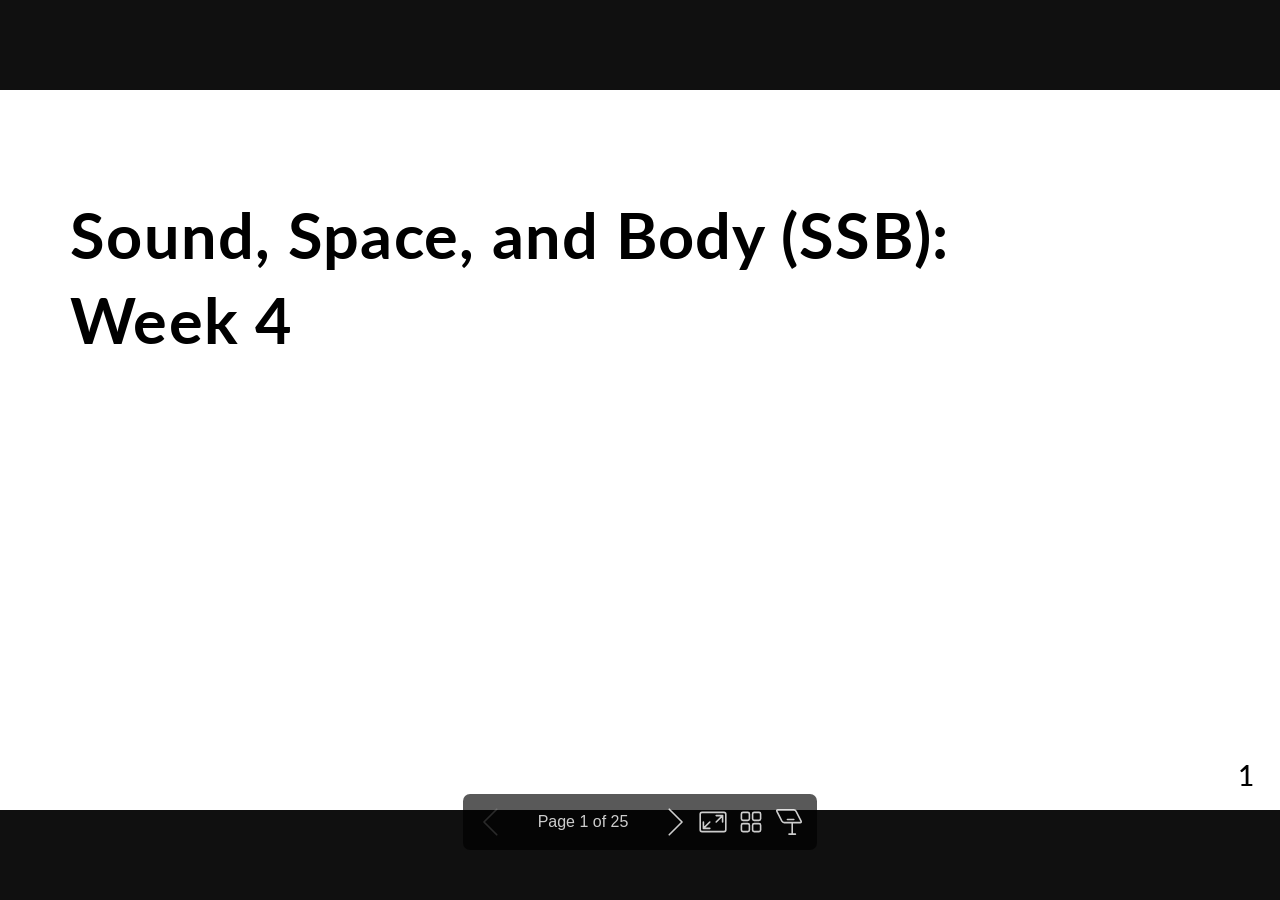
==== slides/wk04/index.html @ bb72a38f "Week04" ====
<!DOCTYPE html><html lang="en-US"><head><title>Sound, Space, and Body (SSB): &lt;br&gt;Week 4</title><meta property="og:title" content="Sound, Space, and Body (SSB): &lt;br&gt;Week 4"><meta charset="UTF-8"><meta name="viewport" content="width=device-width,height=device-height,initial-scale=1.0"><meta name="apple-mobile-web-app-capable" content="yes"><meta http-equiv="X-UA-Compatible" content="ie=edge"><meta property="og:type" content="website"><meta name="twitter:card" content="summary"><style>@media screen{body[data-bespoke-view=""] .bespoke-marp-parent>.bespoke-marp-osc>button,body[data-bespoke-view=next] .bespoke-marp-parent>.bespoke-marp-osc>button,body[data-bespoke-view=overview] button.bespoke-marp-overview-close,body[data-bespoke-view=presenter] .bespoke-marp-presenter-container .bespoke-marp-presenter-info-container .bespoke-marp-presenter-info-page-area .bespoke-marp-presenter-info-page,body[data-bespoke-view=presenter] .bespoke-marp-presenter-container .bespoke-marp-presenter-info-container button,body[data-bespoke-view=presenter] .bespoke-marp-presenter-container .bespoke-marp-presenter-note-container button{appearance:none;background-color:initial;border:0;color:inherit;cursor:pointer;font-size:inherit;opacity:.8;outline:none;padding:0;transition:opacity .2s linear;-webkit-tap-highlight-color:transparent}body[data-bespoke-view=""] .bespoke-marp-parent>.bespoke-marp-osc>button:disabled,body[data-bespoke-view=next] .bespoke-marp-parent>.bespoke-marp-osc>button:disabled,body[data-bespoke-view=overview] button.bespoke-marp-overview-close:disabled,body[data-bespoke-view=presenter] .bespoke-marp-presenter-container .bespoke-marp-presenter-info-container .bespoke-marp-presenter-info-page-area .bespoke-marp-presenter-info-page:disabled,body[data-bespoke-view=presenter] .bespoke-marp-presenter-container .bespoke-marp-presenter-info-container button:disabled,body[data-bespoke-view=presenter] .bespoke-marp-presenter-container .bespoke-marp-presenter-note-container button:disabled{cursor:not-allowed;opacity:.15!important}body[data-bespoke-view=""] .bespoke-marp-parent>.bespoke-marp-osc>button:hover,body[data-bespoke-view=next] .bespoke-marp-parent>.bespoke-marp-osc>button:hover,body[data-bespoke-view=overview] button.bespoke-marp-overview-close:hover,body[data-bespoke-view=presenter] .bespoke-marp-presenter-container .bespoke-marp-presenter-info-container .bespoke-marp-presenter-info-page-area .bespoke-marp-presenter-info-page:hover,body[data-bespoke-view=presenter] .bespoke-marp-presenter-container .bespoke-marp-presenter-info-container button:hover,body[data-bespoke-view=presenter] .bespoke-marp-presenter-container .bespoke-marp-presenter-note-container button:hover{opacity:1}body[data-bespoke-view=""] .bespoke-marp-parent>.bespoke-marp-osc>button:hover:active,body[data-bespoke-view=next] .bespoke-marp-parent>.bespoke-marp-osc>button:hover:active,body[data-bespoke-view=overview] button.bespoke-marp-overview-close:hover:active,body[data-bespoke-view=presenter] .bespoke-marp-presenter-container .bespoke-marp-presenter-info-container .bespoke-marp-presenter-info-page-area .bespoke-marp-presenter-info-page:hover:active,body[data-bespoke-view=presenter] .bespoke-marp-presenter-container .bespoke-marp-presenter-info-container button:hover:active,body[data-bespoke-view=presenter] .bespoke-marp-presenter-container .bespoke-marp-presenter-note-container button:hover:active{opacity:.6}body[data-bespoke-view=""] .bespoke-marp-parent>.bespoke-marp-osc>button:hover:not(:disabled),body[data-bespoke-view=next] .bespoke-marp-parent>.bespoke-marp-osc>button:hover:not(:disabled),body[data-bespoke-view=overview] button.bespoke-marp-overview-close:hover:not(:disabled),body[data-bespoke-view=presenter] .bespoke-marp-presenter-container .bespoke-marp-presenter-info-container .bespoke-marp-presenter-info-page-area .bespoke-marp-presenter-info-page:hover:not(:disabled),body[data-bespoke-view=presenter] .bespoke-marp-presenter-container .bespoke-marp-presenter-info-container button:hover:not(:disabled),body[data-bespoke-view=presenter] .bespoke-marp-presenter-container .bespoke-marp-presenter-note-container button:hover:not(:disabled){transition:none}body[data-bespoke-view=""] .bespoke-marp-parent>.bespoke-marp-osc>button[data-bespoke-marp-osc=prev],body[data-bespoke-view=next] .bespoke-marp-parent>.bespoke-marp-osc>button[data-bespoke-marp-osc=prev],body[data-bespoke-view=presenter] .bespoke-marp-presenter-container .bespoke-marp-presenter-info-container button.bespoke-marp-presenter-info-page-prev{background:#0000 url("[data-uri]") no-repeat 50%;background-size:contain;overflow:hidden;text-indent:100%;white-space:nowrap}body[data-bespoke-view=""] .bespoke-marp-parent>.bespoke-marp-osc>button[data-bespoke-marp-osc=next],body[data-bespoke-view=next] .bespoke-marp-parent>.bespoke-marp-osc>button[data-bespoke-marp-osc=next],body[data-bespoke-view=presenter] .bespoke-marp-presenter-container .bespoke-marp-presenter-info-container button.bespoke-marp-presenter-info-page-next{background:#0000 url("[data-uri]") no-repeat 50%;background-size:contain;overflow:hidden;text-indent:100%;white-space:nowrap}:is(body[data-bespoke-view=""],body[data-bespoke-view=next]) .bespoke-marp-parent>.bespoke-marp-osc>button[data-bespoke-marp-osc=fullscreen]{background:#0000 url("[data-uri]") no-repeat 50%;background-size:contain;overflow:hidden;text-indent:100%;white-space:nowrap}:is(body[data-bespoke-view=""],body[data-bespoke-view=next]) .bespoke-marp-parent>.bespoke-marp-osc>button.exit[data-bespoke-marp-osc=fullscreen]{background-image:url("[data-uri]")}:is(body[data-bespoke-view=""],body[data-bespoke-view=next]) .bespoke-marp-parent>.bespoke-marp-osc>button[data-bespoke-marp-osc=presenter]{background:#0000 url("[data-uri]") no-repeat 50%;background-size:contain;overflow:hidden;text-indent:100%;white-space:nowrap}body[data-bespoke-view=overview] button.bespoke-marp-overview-close,body[data-bespoke-view=presenter] .bespoke-marp-presenter-container .bespoke-marp-presenter-note-container button.bespoke-marp-presenter-note-bigger{background:#0000 url("[data-uri]") no-repeat 50%;background-size:contain;overflow:hidden;text-indent:100%;white-space:nowrap}body[data-bespoke-view=presenter] .bespoke-marp-presenter-container .bespoke-marp-presenter-note-container button.bespoke-marp-presenter-note-smaller{background:#0000 url("[data-uri]") no-repeat 50%;background-size:contain;overflow:hidden;text-indent:100%;white-space:nowrap}:is(body[data-bespoke-view=""],body[data-bespoke-view=next]) .bespoke-marp-parent>.bespoke-marp-osc>button[data-bespoke-marp-osc=overview]{background:#0000 url("[data-uri]") no-repeat 50%;background-size:contain;overflow:hidden;text-indent:100%;white-space:nowrap}}@keyframes __bespoke_marp_transition_reduced_outgoing__{0%{opacity:1}to{opacity:0}}@keyframes __bespoke_marp_transition_reduced_incoming__{0%{mix-blend-mode:plus-lighter;opacity:0}to{mix-blend-mode:plus-lighter;opacity:1}}.bespoke-marp-note,.bespoke-marp-osc,.bespoke-progress-parent{display:none;transition:none}@media screen{::view-transition-group(*){animation-duration:var(--marp-bespoke-transition-animation-duration,.5s);animation-timing-function:ease}::view-transition-new(*),::view-transition-old(*){animation-delay:0s;animation-direction:var(--marp-bespoke-transition-animation-direction,normal);animation-duration:var(--marp-bespoke-transition-animation-duration,.5s);animation-fill-mode:both;animation-name:var(--marp-bespoke-transition-animation-name,var(--marp-bespoke-transition-animation-name-fallback,__bespoke_marp_transition_no_animation__));mix-blend-mode:normal}::view-transition-old(*){--marp-bespoke-transition-animation-name-fallback:__bespoke_marp_transition_reduced_outgoing__;animation-timing-function:ease}::view-transition-new(*){--marp-bespoke-transition-animation-name-fallback:__bespoke_marp_transition_reduced_incoming__;animation-timing-function:ease}::view-transition-new(root),::view-transition-old(root){animation-timing-function:linear}::view-transition-new(__bespoke_marp_transition_osc__),::view-transition-old(__bespoke_marp_transition_osc__){animation-duration:0s!important;animation-name:__bespoke_marp_transition_osc__!important}::view-transition-new(__bespoke_marp_transition_osc__){opacity:0!important}.bespoke-marp-transition-warming-up::view-transition-group(*),.bespoke-marp-transition-warming-up::view-transition-new(*),.bespoke-marp-transition-warming-up::view-transition-old(*){animation-play-state:paused!important}body,html{height:100%;margin:0}body{background:#000;overflow:hidden}svg.bespoke-marp-slide{content-visibility:hidden;interactivity:inert;opacity:0;pointer-events:none;z-index:-1}svg.bespoke-marp-slide:not(.bespoke-marp-active) *{view-transition-name:none!important}svg.bespoke-marp-slide.bespoke-marp-active{content-visibility:visible;interactivity:auto;opacity:1;pointer-events:auto;z-index:0}svg.bespoke-marp-slide.bespoke-marp-active.bespoke-marp-active-ready *{animation-name:__bespoke_marp__!important}@supports not (content-visibility:hidden){svg.bespoke-marp-slide[data-bespoke-marp-load=hideable]{display:none}svg.bespoke-marp-slide[data-bespoke-marp-load=hideable].bespoke-marp-active{display:block}}}@media screen and (prefers-reduced-motion:reduce){svg.bespoke-marp-slide *{view-transition-name:none!important}}@media screen{[data-bespoke-marp-fragment=inactive]{visibility:hidden}:is(body[data-bespoke-view=""],body[data-bespoke-view=next]) .bespoke-marp-parent{inset:0;position:absolute}:is(body[data-bespoke-view=""],body[data-bespoke-view=next]) .bespoke-marp-parent>.bespoke-marp-osc{background:#000000a6;border-radius:7px;bottom:50px;color:#fff;contain:paint;display:block;font-family:Helvetica,Arial,sans-serif;font-size:16px;left:50%;line-height:0;opacity:1;padding:12px;position:absolute;touch-action:manipulation;transform:translateX(-50%);transition:opacity .2s linear;-webkit-user-select:none;user-select:none;view-transition-name:__bespoke_marp_transition_osc__;white-space:nowrap;will-change:transform;z-index:1}:is(body[data-bespoke-view=""],body[data-bespoke-view=next]) .bespoke-marp-parent>.bespoke-marp-osc>:where(*){margin-left:6px}:is(body[data-bespoke-view=""],body[data-bespoke-view=next]) .bespoke-marp-parent>.bespoke-marp-osc>:where(*):where(:first-child){margin-left:0}:is(body[data-bespoke-view=""],body[data-bespoke-view=next]) .bespoke-marp-parent>.bespoke-marp-osc>span{opacity:.8}:is(body[data-bespoke-view=""],body[data-bespoke-view=next]) .bespoke-marp-parent>.bespoke-marp-osc>span[data-bespoke-marp-osc=page]{display:inline-block;min-width:140px;text-align:center}:is(body[data-bespoke-view=""],body[data-bespoke-view=next]) .bespoke-marp-parent>.bespoke-marp-osc>button[data-bespoke-marp-osc=fullscreen],:is(body[data-bespoke-view=""],body[data-bespoke-view=next]) .bespoke-marp-parent>.bespoke-marp-osc>button[data-bespoke-marp-osc=next],:is(body[data-bespoke-view=""],body[data-bespoke-view=next]) .bespoke-marp-parent>.bespoke-marp-osc>button[data-bespoke-marp-osc=overview],:is(body[data-bespoke-view=""],body[data-bespoke-view=next]) .bespoke-marp-parent>.bespoke-marp-osc>button[data-bespoke-marp-osc=presenter],:is(body[data-bespoke-view=""],body[data-bespoke-view=next]) .bespoke-marp-parent>.bespoke-marp-osc>button[data-bespoke-marp-osc=prev]{height:32px;line-height:32px;width:32px}:is(body[data-bespoke-view=""],body[data-bespoke-view=next]) .bespoke-marp-parent.bespoke-marp-inactive{cursor:none}:is(body[data-bespoke-view=""],body[data-bespoke-view=next]) .bespoke-marp-parent.bespoke-marp-inactive>.bespoke-marp-osc{opacity:0;pointer-events:none}:is(body[data-bespoke-view=""],body[data-bespoke-view=next]) svg.bespoke-marp-slide{height:100%;left:0;position:absolute;top:0;width:100%}body[data-bespoke-view=""] .bespoke-progress-parent{background:#222;display:flex;height:5px;width:100%}body[data-bespoke-view=""] .bespoke-progress-parent+:where(.bespoke-marp-parent){top:5px}body[data-bespoke-view=""] .bespoke-progress-parent .bespoke-progress-bar{background:#0288d1;flex:0 0 0;transition:flex-basis .2s cubic-bezier(0,1,1,1)}body[data-bespoke-view=next]{background:#0000}body[data-bespoke-view=presenter]{background:#161616}body[data-bespoke-view=presenter] .bespoke-marp-presenter-container{display:grid;font-family:Helvetica,Arial,sans-serif;grid-template:"current dragbar next" minmax(140px,1fr) "current dragbar note" 2fr "info    dragbar note" 3em;grid-template-columns:minmax(3px,var(--bespoke-marp-presenter-split-ratio,66%)) 0 minmax(3px,1fr);height:100%;left:0;position:absolute;top:0;width:100%}body[data-bespoke-view=presenter] .bespoke-marp-presenter-container :where(.bespoke-marp-parent){grid-area:current;overflow:hidden;position:relative}body[data-bespoke-view=presenter] .bespoke-marp-presenter-container :where(.bespoke-marp-parent) :where(svg.bespoke-marp-slide){height:calc(100% - 40px);left:20px;pointer-events:none;position:absolute;top:20px;-webkit-user-select:none;user-select:none;width:calc(100% - 40px)}body[data-bespoke-view=presenter] .bespoke-marp-presenter-container :where(.bespoke-marp-parent) :where(svg.bespoke-marp-slide).bespoke-marp-active{filter:drop-shadow(0 3px 10px rgba(0,0,0,.5))}body[data-bespoke-view=presenter] .bespoke-marp-presenter-container .bespoke-marp-presenter-dragbar-container{background:#0288d1;cursor:col-resize;grid-area:dragbar;margin-left:-3px;opacity:0;position:relative;transition:opacity .4s linear .1s;width:6px;z-index:10}body[data-bespoke-view=presenter] .bespoke-marp-presenter-container .bespoke-marp-presenter-dragbar-container:hover{opacity:1}body[data-bespoke-view=presenter] .bespoke-marp-presenter-container .bespoke-marp-presenter-dragbar-container.active{opacity:1;transition-delay:0s}body[data-bespoke-view=presenter] .bespoke-marp-presenter-container .bespoke-marp-presenter-next-container{background:#222;cursor:pointer;display:none;grid-area:next;overflow:hidden;position:relative}body[data-bespoke-view=presenter] .bespoke-marp-presenter-container .bespoke-marp-presenter-next-container.active{display:block}body[data-bespoke-view=presenter] .bespoke-marp-presenter-container .bespoke-marp-presenter-next-container iframe.bespoke-marp-presenter-next{background:#0000;border:0;display:block;filter:drop-shadow(0 3px 10px rgba(0,0,0,.5));height:calc(100% - 40px);left:20px;pointer-events:none;position:absolute;interactivity:inert;top:20px;-webkit-user-select:none;user-select:none;width:calc(100% - 40px)}body[data-bespoke-view=presenter] .bespoke-marp-presenter-container .bespoke-marp-presenter-note-container{background:#222;color:#eee;grid-area:note;position:relative;z-index:1}body[data-bespoke-view=presenter] .bespoke-marp-presenter-container .bespoke-marp-presenter-note-container button{height:1.5em;line-height:1.5em;width:1.5em}body[data-bespoke-view=presenter] .bespoke-marp-presenter-container .bespoke-marp-presenter-note-container .bespoke-marp-presenter-note-wrapper{display:block;inset:0;position:absolute}body[data-bespoke-view=presenter] .bespoke-marp-presenter-container .bespoke-marp-presenter-note-container .bespoke-marp-presenter-note-buttons{background:#000000a6;border-radius:4px;bottom:0;display:flex;gap:4px;margin:12px;opacity:0;padding:6px;pointer-events:none;position:absolute;right:0;transition:opacity .2s linear}body[data-bespoke-view=presenter] .bespoke-marp-presenter-container .bespoke-marp-presenter-note-container .bespoke-marp-presenter-note-buttons:focus-within,body[data-bespoke-view=presenter] .bespoke-marp-presenter-container .bespoke-marp-presenter-note-container .bespoke-marp-presenter-note-wrapper:focus-within+.bespoke-marp-presenter-note-buttons,body[data-bespoke-view=presenter] .bespoke-marp-presenter-container .bespoke-marp-presenter-note-container:hover .bespoke-marp-presenter-note-buttons{opacity:1;pointer-events:auto}body[data-bespoke-view=presenter] .bespoke-marp-presenter-container .bespoke-marp-presenter-note-container .bespoke-marp-note{box-sizing:border-box;font-size:calc(1.1em*var(--bespoke-marp-note-font-scale, 1));height:calc(100% - 40px);margin:20px;overflow:auto;padding-right:3px;white-space:pre-wrap;width:calc(100% - 40px);word-wrap:break-word;scrollbar-color:#eeeeee80 #0000;scrollbar-width:thin}body[data-bespoke-view=presenter] .bespoke-marp-presenter-container .bespoke-marp-presenter-note-container .bespoke-marp-note::-webkit-scrollbar{width:6px}body[data-bespoke-view=presenter] .bespoke-marp-presenter-container .bespoke-marp-presenter-note-container .bespoke-marp-note::-webkit-scrollbar-track{background:#0000}body[data-bespoke-view=presenter] .bespoke-marp-presenter-container .bespoke-marp-presenter-note-container .bespoke-marp-note::-webkit-scrollbar-thumb{background:#eeeeee80;border-radius:6px}body[data-bespoke-view=presenter] .bespoke-marp-presenter-container .bespoke-marp-presenter-note-container .bespoke-marp-note:empty{pointer-events:none}body[data-bespoke-view=presenter] .bespoke-marp-presenter-container .bespoke-marp-presenter-note-container .bespoke-marp-note.active{display:block}body[data-bespoke-view=presenter] .bespoke-marp-presenter-container .bespoke-marp-presenter-note-container .bespoke-marp-note p:first-child{margin-top:0}body[data-bespoke-view=presenter] .bespoke-marp-presenter-container .bespoke-marp-presenter-note-container .bespoke-marp-note p:last-child{margin-bottom:0}body[data-bespoke-view=presenter] .bespoke-marp-presenter-container .bespoke-marp-presenter-info-container{align-items:center;box-sizing:border-box;color:#eee;display:flex;flex-wrap:nowrap;grid-area:info;justify-content:center;overflow:hidden;padding:0 10px}body[data-bespoke-view=presenter] .bespoke-marp-presenter-container .bespoke-marp-presenter-info-container :is(.bespoke-marp-presenter-info-page-area,.bespoke-marp-presenter-info-time,.bespoke-marp-presenter-info-timer){box-sizing:border-box;display:block;padding:0 10px;white-space:nowrap;width:100%}body[data-bespoke-view=presenter] .bespoke-marp-presenter-container .bespoke-marp-presenter-info-container button{height:1.5em;line-height:1.5em;width:1.5em}body[data-bespoke-view=presenter] .bespoke-marp-presenter-container .bespoke-marp-presenter-info-container .bespoke-marp-presenter-info-page-area{order:2;text-align:center}body[data-bespoke-view=presenter] .bespoke-marp-presenter-container .bespoke-marp-presenter-info-container .bespoke-marp-presenter-info-page-area .bespoke-marp-presenter-info-page{display:inline-block;min-width:120px;text-align:center}body[data-bespoke-view=presenter] .bespoke-marp-presenter-container .bespoke-marp-presenter-info-container .bespoke-marp-presenter-info-time{color:#999;order:1;text-align:left}body[data-bespoke-view=presenter] .bespoke-marp-presenter-container .bespoke-marp-presenter-info-container .bespoke-marp-presenter-info-timer{color:#999;order:3;text-align:right}body[data-bespoke-view=presenter] .bespoke-marp-presenter-container .bespoke-marp-presenter-info-container .bespoke-marp-presenter-info-timer:hover{cursor:pointer}body[data-bespoke-view=overview]{background:#161616;overflow:auto}body[data-bespoke-view=overview] [data-bespoke-marp-fragment=inactive]{visibility:visible}body[data-bespoke-view=overview] .bespoke-marp-overview-header{backdrop-filter:blur(4px);background:#222222d9;box-shadow:0 3px 10px #00000080;box-sizing:border-box;display:flex;height:48px;inset:0 0 auto;justify-content:flex-end;padding:10px;position:fixed;z-index:1}body[data-bespoke-view=overview] button.bespoke-marp-overview-close{height:28px;line-height:28px;transform:rotate(45deg);width:28px}body[data-bespoke-view=overview] .bespoke-marp-parent{display:grid;gap:40px;grid-template-columns:repeat(auto-fit,minmax(0,240px));justify-content:space-around;padding:30px}body[data-bespoke-view=overview] .bespoke-marp-parent svg.bespoke-marp-slide{--bov-selected:#0000;--bov-focus:#161616;--bov-focus-outline:#0000;background-image:conic-gradient(#161616 0 0),conic-gradient(var(--bov-focus) 0 0),conic-gradient(var(--bov-focus-outline) 0 0),conic-gradient(var(--bov-selected) 0 0);background-position:5px 5px,3px 3px,2px 2px,0 0;background-repeat:no-repeat;background-size:calc(100% - 10px) calc(100% - 10px),calc(100% - 6px) calc(100% - 6px),calc(100% - 4px) calc(100% - 4px),100% 100%;content-visibility:visible;cursor:pointer;filter:drop-shadow(0 3px 10px rgba(0,0,0,.5));margin:-6px;padding:6px;interactivity:auto;opacity:1;outline:0;pointer-events:auto;scroll-margin-block:30px;width:100%;z-index:0}body[data-bespoke-view=overview] .bespoke-marp-parent svg.bespoke-marp-slide *,body[data-bespoke-view=overview] .bespoke-marp-parent svg.bespoke-marp-slide.bespoke-marp-active *{pointer-events:none;interactivity:inert}body[data-bespoke-view=overview] .bespoke-marp-parent :is(svg.bespoke-marp-slide:active,svg.bespoke-marp-slide:focus-visible,svg.bespoke-marp-slide:hover){--bov-focus-outline:#161616}body[data-bespoke-view=overview] .bespoke-marp-parent svg.bespoke-marp-slide:focus-visible,body[data-bespoke-view=overview] .bespoke-marp-parent svg.bespoke-marp-slide:hover{--bov-focus:#999}body[data-bespoke-view=overview] .bespoke-marp-parent svg.bespoke-marp-slide:active{--bov-focus:#eee}body[data-bespoke-view=overview] .bespoke-marp-parent svg.bespoke-marp-slide.bespoke-marp-active{--bov-selected:#0288d1}body[data-bespoke-view=overview]:has(.bespoke-marp-overview-header) .bespoke-marp-parent{padding-top:78px}body[data-bespoke-view=overview]:has(.bespoke-marp-overview-header) .bespoke-marp-parent svg.bespoke-marp-slide{scroll-margin-top:78px}.bespoke-marp-overview{background:#000000a6;inset:0;opacity:0;pointer-events:none;position:fixed;transition:opacity .1s ease;z-index:10}.bespoke-marp-overview iframe{background:#222;border:0;display:block;height:100%;left:0;position:absolute;top:0;width:100%}.bespoke-marp-overview[data-open="1"]{opacity:1;pointer-events:auto}}@media print{.bespoke-marp-overview,.bespoke-marp-presenter-info-container,.bespoke-marp-presenter-next-container,.bespoke-marp-presenter-note-container{display:none}}</style><style>@charset "UTF-8";@import "https://fonts.bunny.net/css?family=Lato:400,900|Roboto+Mono:400,700&display=swap";div#\:\$p > svg > foreignObject > section{width:1280px;height:720px;box-sizing:border-box;overflow:hidden;position:relative;scroll-snap-align:center center;-webkit-text-size-adjust:100%;text-size-adjust:100%}div#\:\$p > svg > foreignObject > section::after{bottom:0;content:attr(data-marpit-pagination);padding:inherit;pointer-events:none;position:absolute;right:0}div#\:\$p > svg > foreignObject > section:not([data-marpit-pagination])::after{display:none}div#\:\$p > svg > foreignObject > section :where(:is(h1, marp-h1)){font-size:2em;margin-block:0.67em}div#\:\$p > svg > foreignObject > section section:where(:is(h1, marp-h1)){--marpit-root-font-size: 2em}div#\:\$p > svg > foreignObject > section video::-webkit-media-controls{will-change:transform}@page {size:1280px 720px;margin:0}@media print{html, body{background-color:#fff;margin:0;page-break-inside:avoid;break-inside:avoid-page}div#\:\$p > svg > foreignObject > section{page-break-before:always;break-before:page}div#\:\$p > svg > foreignObject > section, div#\:\$p > svg > foreignObject > section *{-webkit-print-color-adjust:exact!important;animation-delay:0s!important;animation-duration:0s!important;color-adjust:exact!important;print-color-adjust:exact!important;transition:none!important}div#\:\$p > svg[data-marpit-svg]{display:block;height:100vh;width:100vw}}div#\:\$p > svg > foreignObject > :where(section){container-type:size}div#\:\$p > svg > foreignObject > section img[data-marp-twemoji]{background:transparent;height:1em;margin:0 .05em 0 .1em;vertical-align:-.1em;width:1em}/*!
 * Marp / Marpit Gaia theme.
 *
 * @theme gaia
 * @author Yuki Hattori
 *
 * @auto-scaling true
 * @size 16:9 1280px 720px
 * @size 4:3 960px 720px
 */div#\:\$p > svg > foreignObject > section :is(pre, marp-pre) code.hljs{display:block;overflow-x:auto;padding:1em}div#\:\$p > svg > foreignObject > section code.hljs{padding:3px 5px}div#\:\$p > svg > foreignObject > section .hljs{background:#000;color:#f8f8f8}div#\:\$p > svg > foreignObject > section .hljs-comment,div#\:\$p > svg > foreignObject > section .hljs-quote{color:#aeaeae;font-style:italic}div#\:\$p > svg > foreignObject > section .hljs-keyword,div#\:\$p > svg > foreignObject > section .hljs-selector-tag,div#\:\$p > svg > foreignObject > section .hljs-type{color:#e28964}div#\:\$p > svg > foreignObject > section .hljs-string{color:#65b042}div#\:\$p > svg > foreignObject > section .hljs-subst{color:#daefa3}div#\:\$p > svg > foreignObject > section .hljs-link,div#\:\$p > svg > foreignObject > section .hljs-regexp{color:#e9c062}div#\:\$p > svg > foreignObject > section .hljs-name,div#\:\$p > svg > foreignObject > section .hljs-section,div#\:\$p > svg > foreignObject > section .hljs-tag,div#\:\$p > svg > foreignObject > section .hljs-title{color:#89bdff}div#\:\$p > svg > foreignObject > section .hljs-class .hljs-title,div#\:\$p > svg > foreignObject > section .hljs-doctag,div#\:\$p > svg > foreignObject > section .hljs-title.class_{text-decoration:underline}div#\:\$p > svg > foreignObject > section .hljs-bullet,div#\:\$p > svg > foreignObject > section .hljs-number,div#\:\$p > svg > foreignObject > section .hljs-symbol{color:#3387cc}div#\:\$p > svg > foreignObject > section .hljs-params,div#\:\$p > svg > foreignObject > section .hljs-template-variable,div#\:\$p > svg > foreignObject > section .hljs-variable{color:#3e87e3}div#\:\$p > svg > foreignObject > section .hljs-attribute{color:#cda869}div#\:\$p > svg > foreignObject > section .hljs-meta{color:#8996a8}div#\:\$p > svg > foreignObject > section .hljs-formula{background-color:#0e2231;color:#f8f8f8;font-style:italic}div#\:\$p > svg > foreignObject > section .hljs-addition{background-color:#253b22;color:#f8f8f8}div#\:\$p > svg > foreignObject > section .hljs-deletion{background-color:#420e09;color:#f8f8f8}div#\:\$p > svg > foreignObject > section .hljs-selector-class{color:#9b703f}div#\:\$p > svg > foreignObject > section .hljs-selector-id{color:#8b98ab}div#\:\$p > svg > foreignObject > section .hljs-emphasis{font-style:italic}div#\:\$p > svg > foreignObject > section .hljs-strong{font-weight:700}div#\:\$p > svg > foreignObject > section :is(h1, marp-h1),div#\:\$p > svg > foreignObject > section :is(h2, marp-h2),div#\:\$p > svg > foreignObject > section :is(h3, marp-h3),div#\:\$p > svg > foreignObject > section :is(h4, marp-h4),div#\:\$p > svg > foreignObject > section :is(h5, marp-h5),div#\:\$p > svg > foreignObject > section :is(h6, marp-h6){margin:.5em 0 0}div#\:\$p > svg > foreignObject > section :is(h1, marp-h1) strong,div#\:\$p > svg > foreignObject > section :is(h2, marp-h2) strong,div#\:\$p > svg > foreignObject > section :is(h3, marp-h3) strong,div#\:\$p > svg > foreignObject > section :is(h4, marp-h4) strong,div#\:\$p > svg > foreignObject > section :is(h5, marp-h5) strong,div#\:\$p > svg > foreignObject > section :is(h6, marp-h6) strong{font-weight:inherit}div#\:\$p > svg > foreignObject > section :is(h1, marp-h1)::part(auto-scaling),div#\:\$p > svg > foreignObject > section :is(h2, marp-h2)::part(auto-scaling),div#\:\$p > svg > foreignObject > section :is(h3, marp-h3)::part(auto-scaling),div#\:\$p > svg > foreignObject > section :is(h4, marp-h4)::part(auto-scaling),div#\:\$p > svg > foreignObject > section :is(h5, marp-h5)::part(auto-scaling),div#\:\$p > svg > foreignObject > section :is(h6, marp-h6)::part(auto-scaling){max-height:580px}div#\:\$p > svg > foreignObject > section :is(h1, marp-h1){font-size:1.8em}div#\:\$p > svg > foreignObject > section :is(h2, marp-h2){font-size:1.5em}div#\:\$p > svg > foreignObject > section :is(h3, marp-h3){font-size:1.3em}div#\:\$p > svg > foreignObject > section :is(h4, marp-h4){font-size:1.1em}div#\:\$p > svg > foreignObject > section :is(h5, marp-h5){font-size:1em}div#\:\$p > svg > foreignObject > section :is(h6, marp-h6){font-size:.9em}div#\:\$p > svg > foreignObject > section blockquote,div#\:\$p > svg > foreignObject > section p{margin:1em 0 0}div#\:\$p > svg > foreignObject > section ol>li,div#\:\$p > svg > foreignObject > section ul>li{margin:.3em 0 0}div#\:\$p > svg > foreignObject > section ol>li>p,div#\:\$p > svg > foreignObject > section ul>li>p{margin:.6em 0 0}div#\:\$p > svg > foreignObject > section code{display:inline-block;font-family:Roboto Mono,monospace;font-size:.8em;letter-spacing:0;margin:-.1em .15em;padding:.1em .2em;vertical-align:baseline}div#\:\$p > svg > foreignObject > section :is(pre, marp-pre){display:block;margin:1em 0 0;overflow:visible}div#\:\$p > svg > foreignObject > section :is(pre, marp-pre) code{box-sizing:border-box;margin:0;min-width:100%;padding:.5em;font-size:.7em}div#\:\$p > svg > foreignObject > section :is(pre, marp-pre)::part(auto-scaling){max-height:calc(580px - 1em)}div#\:\$p > svg > foreignObject > section blockquote{margin:1em 0 0;padding:0 1em;position:relative}div#\:\$p > svg > foreignObject > section blockquote:after,div#\:\$p > svg > foreignObject > section blockquote:before{content:"“";display:block;font-family:Times New Roman,serif;font-weight:700;position:absolute}div#\:\$p > svg > foreignObject > section blockquote:before{top:0;left:0}div#\:\$p > svg > foreignObject > section blockquote:after{right:0;bottom:0;transform:rotate(180deg)}div#\:\$p > svg > foreignObject > section blockquote>:first-child{margin-top:0}div#\:\$p > svg > foreignObject > section mark{background:transparent}div#\:\$p > svg > foreignObject > section table{border-spacing:0;border-collapse:collapse;margin:1em 0 0}div#\:\$p > svg > foreignObject > section table td,div#\:\$p > svg > foreignObject > section table th{padding:.2em .4em;border-width:1px;border-style:solid}div#\:\$p > svg > foreignObject > section footer,div#\:\$p > svg > foreignObject > section header,div#\:\$p > svg > foreignObject > section:after{box-sizing:border-box;font-size:66%;height:70px;line-height:50px;overflow:hidden;padding:10px 25px;position:absolute}div#\:\$p > svg > foreignObject > section:after{--marpit-root-font-size:66%}div#\:\$p > svg > foreignObject > section header{top:0}div#\:\$p > svg > foreignObject > section footer,div#\:\$p > svg > foreignObject > section header{left:0;right:0}div#\:\$p > svg > foreignObject > section footer{bottom:0}div#\:\$p > svg > foreignObject > section{--color-background:light-dark(#fff8e1, #455a64);--color-background-stripe:light-dark(
    rgba(69,90,100,.1),
    rgba(255,248,225,.1)
  );--color-foreground:light-dark(#455a64, #fff8e1);--color-dimmed:light-dark(
    #6a7a7d,
    #dad8c8
  );--color-highlight:light-dark(#0288d1, #81d4fa);color-scheme:light;background-color:var(--color-background);background-image:linear-gradient(135deg, var(--color-background), color-mix(in srgb, var(--color-background) 98%, #888 2%) 50%, var(--color-background) 50%, color-mix(in srgb, var(--color-background) 95%, #fff 5%));color:var(--color-foreground);font-size:35px;font-family:Lato,Avenir Next,Avenir,Trebuchet MS,Segoe UI,sans-serif;height:720px;line-height:1.35;letter-spacing:1.25px;padding:70px;width:1280px;overflow-wrap:break-word}div#\:\$p > svg > foreignObject > section{--marpit-root-font-size:35px}div#\:\$p > svg > foreignObject > section:after{right:0;bottom:0;font-size:80%}div#\:\$p > svg > foreignObject > section:after{--marpit-root-font-size:80%}div#\:\$p > svg > foreignObject > section a,div#\:\$p > svg > foreignObject > section mark{color:var(--color-highlight)}div#\:\$p > svg > foreignObject > section code{background:var(--color-dimmed);color:var(--color-background)}div#\:\$p > svg > foreignObject > section :is(h1, marp-h1) strong,div#\:\$p > svg > foreignObject > section :is(h2, marp-h2) strong,div#\:\$p > svg > foreignObject > section :is(h3, marp-h3) strong,div#\:\$p > svg > foreignObject > section :is(h4, marp-h4) strong,div#\:\$p > svg > foreignObject > section :is(h5, marp-h5) strong,div#\:\$p > svg > foreignObject > section :is(h6, marp-h6) strong{color:var(--color-highlight)}div#\:\$p > svg > foreignObject > section :is(pre, marp-pre){background:var(--color-foreground)}div#\:\$p > svg > foreignObject > section :is(pre, marp-pre)>code{background:transparent}div#\:\$p > svg > foreignObject > section blockquote:after,div#\:\$p > svg > foreignObject > section blockquote:before,div#\:\$p > svg > foreignObject > section footer,div#\:\$p > svg > foreignObject > section header,div#\:\$p > svg > foreignObject > section section:after{color:var(--color-dimmed)}div#\:\$p > svg > foreignObject > section table td,div#\:\$p > svg > foreignObject > section table th{border-color:var(--color-foreground)}div#\:\$p > svg > foreignObject > section table thead th{background:var(--color-foreground);color:var(--color-background)}div#\:\$p > svg > foreignObject > section table tbody>tr:nth-child(odd) td,div#\:\$p > svg > foreignObject > section table tbody>tr:nth-child(odd) th{background:var(--color-background-stripe, transparent)}div#\:\$p > svg > foreignObject > section>:first-child,div#\:\$p > svg > foreignObject > section>header:first-child+*{margin-top:0}div#\:\$p > svg > foreignObject > section:where(.invert){color-scheme:dark}div#\:\$p > svg > foreignObject > section:where(.gaia){--color-background:#0288d1;--color-background-stripe:rgba(255,248,225,.1);--color-foreground:#fff8e1;--color-dimmed:#cce2de;--color-highlight:#81d4fa;}div#\:\$p > svg > foreignObject > section:where(.lead){place-content:safe center center;flex-flow:column nowrap;align-items:stretch}div#\:\$p > svg > foreignObject > section:where(.lead) :is(h1, marp-h1),div#\:\$p > svg > foreignObject > section:where(.lead) :is(h2, marp-h2),div#\:\$p > svg > foreignObject > section:where(.lead) :is(h3, marp-h3),div#\:\$p > svg > foreignObject > section:where(.lead) :is(h4, marp-h4),div#\:\$p > svg > foreignObject > section:where(.lead) :is(h5, marp-h5),div#\:\$p > svg > foreignObject > section:where(.lead) :is(h6, marp-h6){text-align:center}div#\:\$p > svg > foreignObject > section:where(.lead) p{text-align:center}div#\:\$p > svg > foreignObject > section:where(.lead) blockquote>:is(h1, marp-h1),div#\:\$p > svg > foreignObject > section:where(.lead) blockquote>:is(h2, marp-h2),div#\:\$p > svg > foreignObject > section:where(.lead) blockquote>:is(h3, marp-h3),div#\:\$p > svg > foreignObject > section:where(.lead) blockquote>:is(h4, marp-h4),div#\:\$p > svg > foreignObject > section:where(.lead) blockquote>:is(h5, marp-h5),div#\:\$p > svg > foreignObject > section:where(.lead) blockquote>:is(h6, marp-h6),div#\:\$p > svg > foreignObject > section:where(.lead) blockquote>p{text-align:left}div#\:\$p > svg > foreignObject > section:where(.lead) ol>li>p,div#\:\$p > svg > foreignObject > section:where(.lead) ul>li>p{text-align:left}div#\:\$p > svg > foreignObject > section:where(.lead) table{margin-left:auto;margin-right:auto}div#\:\$p > svg > foreignObject > section{width:1280px;height:720px}div#\:\$p > svg > foreignObject > section[data-marpit-advanced-background="background"]{columns:initial!important;display:block!important;padding:0!important}div#\:\$p > svg > foreignObject > section[data-marpit-advanced-background="background"]::before, div#\:\$p > svg > foreignObject > section[data-marpit-advanced-background="background"]::after, div#\:\$p > svg > foreignObject > section[data-marpit-advanced-background="content"]::before, div#\:\$p > svg > foreignObject > section[data-marpit-advanced-background="content"]::after{display:none!important}div#\:\$p > svg > foreignObject > section[data-marpit-advanced-background="background"] > div[data-marpit-advanced-background-container]{all:initial;display:flex;flex-direction:row;height:100%;overflow:hidden;width:100%}div#\:\$p > svg > foreignObject > section[data-marpit-advanced-background="background"] > div[data-marpit-advanced-background-container][data-marpit-advanced-background-direction="vertical"]{flex-direction:column}div#\:\$p > svg > foreignObject > section[data-marpit-advanced-background="background"][data-marpit-advanced-background-split] > div[data-marpit-advanced-background-container]{width:var(--marpit-advanced-background-split, 50%)}div#\:\$p > svg > foreignObject > section[data-marpit-advanced-background="background"][data-marpit-advanced-background-split="right"] > div[data-marpit-advanced-background-container]{margin-left:calc(100% - var(--marpit-advanced-background-split, 50%))}div#\:\$p > svg > foreignObject > section[data-marpit-advanced-background="background"] > div[data-marpit-advanced-background-container] > figure{all:initial;background-position:center;background-repeat:no-repeat;background-size:cover;flex:auto;margin:0}div#\:\$p > svg > foreignObject > section[data-marpit-advanced-background="background"] > div[data-marpit-advanced-background-container] > figure > figcaption{position:absolute;border:0;clip:rect(0, 0, 0, 0);height:1px;margin:-1px;overflow:hidden;padding:0;white-space:nowrap;width:1px}div#\:\$p > svg > foreignObject > section[data-marpit-advanced-background="content"], div#\:\$p > svg > foreignObject > section[data-marpit-advanced-background="pseudo"]{background:transparent!important}div#\:\$p > svg > foreignObject > section[data-marpit-advanced-background="pseudo"], div#\:\$p > svg[data-marpit-svg] > foreignObject[data-marpit-advanced-background="pseudo"]{pointer-events:none!important}div#\:\$p > svg > foreignObject > section[data-marpit-advanced-background-split]{width:100%;height:100%}
</style></head><body><div class="bespoke-marp-osc"><button data-bespoke-marp-osc="prev" tabindex="-1" title="Previous slide">Previous slide</button><span data-bespoke-marp-osc="page"></span><button data-bespoke-marp-osc="next" tabindex="-1" title="Next slide">Next slide</button><button data-bespoke-marp-osc="fullscreen" tabindex="-1" title="Toggle fullscreen (f)">Toggle fullscreen</button><button data-bespoke-marp-osc="overview" tabindex="-1" title="Toggle overview view (o)">Toggle overview view</button><button data-bespoke-marp-osc="presenter" tabindex="-1" title="Open presenter view (p)">Open presenter view</button></div><div id=":$p"><svg data-marpit-svg="" viewBox="0 0 1280 720"><foreignObject width="1280" height="720"><section id="1" data-class="invert" data-paginate="true" data-color="black" data-background-color="white" data-theme="gaia" lang="en-US" class="invert" data-marpit-pagination="1" style="--class:invert;--paginate:true;--color:black;--background-color:white;--theme:gaia;color:black;background-color:white;background-image:none;" data-marpit-pagination-total="25" data-size="16:9"><link rel="stylesheet" href="../assets/css/slidetemplate2.css" />
<link rel="preconnect" href="https://fonts.googleapis.com" />
<link rel="preconnect" href="https://fonts.gstatic.com" crossorigin />
<link href="https://fonts.googleapis.com/css2?family=Nunito:wght@200;500;700&family=Roboto:ital,wght@0,100;0,300;0,400;0,500;0,700;1,100&display=swap" rel="stylesheet" />
<h1 id="sound-space-and-body-ssb-brweek-4">Sound, Space, and Body (SSB): <br />Week 4</h1>
</section>
</foreignObject></svg><svg data-marpit-svg="" viewBox="0 0 1280 720"><foreignObject width="1280" height="720"><section id="2" data-class="invert" data-paginate="true" data-color="black" data-background-color="white" data-theme="gaia" lang="en-US" class="invert" data-marpit-pagination="2" style="--class:invert;--paginate:true;--color:black;--background-color:white;--theme:gaia;color:black;background-color:white;background-image:none;" data-marpit-pagination-total="25" data-size="16:9">
<h1 id="set-up-your-sound-object-demo">Set up your Sound Object DEMO.</h1>
<h2 id="make-sure-that-everything-works-brthe-way-it-should">Make sure that everything works <br />the way it should!</h2>
</section>
</foreignObject></svg><svg data-marpit-svg="" viewBox="0 0 1280 720"><foreignObject width="1280" height="720"><section id="3" data-class="invert" data-paginate="true" data-color="black" data-background-color="white" data-theme="gaia" lang="en-US" class="invert" data-marpit-pagination="3" style="--class:invert;--paginate:true;--color:black;--background-color:white;--theme:gaia;color:black;background-color:white;background-image:none;" data-marpit-pagination-total="25" data-size="16:9">
<h1 id="demo-interactive-sound-object-body---sound">Demo: Interactive Sound Object: Body -&gt; Sound</h1>
</section>
</foreignObject></svg><svg data-marpit-svg="" viewBox="0 0 1280 720"><foreignObject width="1280" height="720"><section id="4" data-class="invert" data-paginate="true" data-color="black" data-background-color="white" data-theme="gaia" lang="en-US" class="invert" data-marpit-pagination="4" style="--class:invert;--paginate:true;--color:black;--background-color:white;--theme:gaia;color:black;background-color:white;background-image:none;" data-marpit-pagination-total="25" data-size="16:9">
<h1 id="demo-procedure">Demo Procedure</h1>
<ul>
<li>
<p>Split into Two Group of 5 each</p>
<ul>
<li><span style="color:hsl(313, 100.00%, 62.00%) ; font-weight: bold;">Group 1: Purple</span> 15mins</li>
<li><span style="color:hsl(145, 100.00%, 50.00%); font-weight: bold;">Group 2: Green</span> 15mins</li>
</ul>
</li>
<li>
<p>No verbal explanation; let the testers play.</p>
</li>
</ul>
</section>
</foreignObject></svg><svg data-marpit-svg="" viewBox="0 0 1280 720"><foreignObject width="1280" height="720"><section id="5" data-class="invert" data-paginate="true" data-color="black" data-background-color="white" data-theme="gaia" lang="en-US" class="invert" data-marpit-pagination="5" style="--class:invert;--paginate:true;--color:black;--background-color:white;--theme:gaia;color:black;background-color:white;background-image:none;" data-marpit-pagination-total="25" data-size="16:9">
<h1 id="feedback">Feedback</h1>
<ol>
<li>Observe:
<ul>
<li>&quot;What is the action, what is the sound, where is it  coming from?&quot;</li>
<li><strong>&quot;How does it feel?&quot;</strong></li>
</ul>
</li>
<li>Describe:
<ul>
<li>&quot;When I did ___, I heard ___, and I felt ___.&quot;</li>
</ul>
</li>
<li>Exchange Ideas:
<ul>
<li>&quot;What if…&quot;</li>
</ul>
</li>
</ol>
</section>
</foreignObject></svg><svg data-marpit-svg="" viewBox="0 0 1280 720"><foreignObject width="1280" height="720"><section data-class="invert" data-paginate="true" data-color="black" data-background-color="white" data-theme="gaia" lang="en-US" class="invert" data-marpit-pagination="6" style="--class:invert;--paginate:true;--color:black;--background-color:white;--theme:gaia;color:black;background-color:white;background-image:none;--marpit-advanced-background-split:40%;" data-marpit-pagination-total="25" data-size="16:9" data-marpit-advanced-background="background" data-marpit-advanced-background-split="right"><div data-marpit-advanced-background-container="true" data-marpit-advanced-background-direction="horizontal"><figure style="background-image:url(&quot;./assets/blackbird.png&quot;);"></figure></div></section></foreignObject><foreignObject width="60%" height="720"><section id="6" data-class="invert" data-paginate="true" data-color="black" data-background-color="white" data-theme="gaia" lang="en-US" class="invert" data-marpit-pagination="6" style="--class:invert;--paginate:true;--color:black;--background-color:white;--theme:gaia;color:black;background-color:white;background-image:none;--marpit-advanced-background-split:40%;" data-marpit-pagination-total="25" data-size="16:9" data-marpit-advanced-background="content" data-marpit-advanced-background-split="right">
<h3 id="guest-speaker">Guest Speaker</h3>
<h1 id="leon-pereira">Leon Pereira</h1>
<p><a href="https://www.neverinprogress.com/projects/blackbird.html">https://www.neverinprogress.com/projects/blackbird.html</a></p>
</section>
</foreignObject><foreignObject width="1280" height="720" data-marpit-advanced-background="pseudo"><section data-class="invert" data-paginate="true" data-color="black" data-background-color="white" data-theme="gaia" lang="en-US" class="invert" data-marpit-pagination="6" style="color:black;" data-marpit-pagination-total="25" data-size="16:9" data-marpit-advanced-background="pseudo" data-marpit-advanced-background-split="right"></section></foreignObject></svg><svg data-marpit-svg="" viewBox="0 0 1280 720"><foreignObject width="1280" height="720"><section id="7" data-class="invert" data-paginate="true" data-color="black" data-background-color="white" data-theme="gaia" lang="en-US" class="invert" data-marpit-pagination="7" style="--class:invert;--paginate:true;--color:black;--background-color:white;--theme:gaia;color:black;background-color:white;background-image:none;" data-marpit-pagination-total="25" data-size="16:9">
<h1 id="sound---space">Sound -&gt; Space</h1>
<h1 id="sound-as-a-spatial-medium">Sound as a Spatial Medium</h1>
</section>
</foreignObject></svg><svg data-marpit-svg="" viewBox="0 0 1280 720"><foreignObject width="1280" height="720"><section id="8" data-class="invert" data-paginate="true" data-color="black" data-background-color="white" data-theme="gaia" lang="en-US" class="invert" data-marpit-pagination="8" style="--class:invert;--paginate:true;--color:black;--background-color:white;--theme:gaia;color:black;background-color:white;background-image:none;" data-marpit-pagination-total="25" data-size="16:9">
<h1 id="acoustics">Acoustics</h1>
<iframe width="560" height="315" src="https://www.youtube.com/embed/JPYt10zrclQ?si=3V_ro_-c2I5ya6dM" title="YouTube video player" frameborder="0" allow="accelerometer; autoplay; clipboard-write; encrypted-media; gyroscope; picture-in-picture; web-share" allowfullscreen></iframe>
</section>
</foreignObject></svg><svg data-marpit-svg="" viewBox="0 0 1280 720"><foreignObject width="1280" height="720"><section id="9" data-class="invert" data-paginate="true" data-color="black" data-background-color="white" data-theme="gaia" lang="en-US" class="invert" data-marpit-pagination="9" style="--class:invert;--paginate:true;--color:black;--background-color:white;--theme:gaia;color:black;background-color:white;background-image:none;" data-marpit-pagination-total="25" data-size="16:9">
<iframe width="560" height="315" src="https://www.youtube.com/embed/uPbq9aixozo?si=m9tJbQmhX1y7ptLx" title="YouTube video player" frameborder="0" allow="accelerometer; autoplay; clipboard-write; encrypted-media; gyroscope; picture-in-picture; web-share" referrerpolicy="strict-origin-when-cross-origin" allowfullscreen></iframe>
</section>
</foreignObject></svg><svg data-marpit-svg="" viewBox="0 0 1280 720"><foreignObject width="1280" height="720"><section id="10" data-class="invert" data-paginate="true" data-color="black" data-background-color="white" data-theme="gaia" lang="en-US" class="invert" data-marpit-pagination="10" style="--class:invert;--paginate:true;--color:black;--background-color:white;--theme:gaia;color:black;background-color:white;background-image:none;" data-marpit-pagination-total="25" data-size="16:9">
<h1 id="acoustic-control-abcd">Acoustic Control: ABCD</h1>
<h2 id="a-absorb">A: Absorb</h2>
<h2 id="b-block">B: Block</h2>
<h2 id="c-cover-up">C: Cover up</h2>
<h2 id="d-distance">D: Distance</h2>
</section>
</foreignObject></svg><svg data-marpit-svg="" viewBox="0 0 1280 720"><foreignObject width="1280" height="720"><section id="11" data-class="invert" data-paginate="true" data-color="black" data-background-color="white" data-theme="gaia" lang="en-US" class="invert" data-marpit-pagination="11" style="--class:invert;--paginate:true;--color:black;--background-color:white;--theme:gaia;color:black;background-color:white;background-image:none;" data-marpit-pagination-total="25" data-size="16:9">
<h1 id="demo-speaker-types">DEMO: Speaker Types</h1>
</section>
</foreignObject></svg><svg data-marpit-svg="" viewBox="0 0 1280 720"><foreignObject width="1280" height="720"><section id="12" data-class="invert" data-paginate="true" data-color="black" data-background-color="white" data-theme="gaia" lang="en-US" class="invert" data-marpit-pagination="12" style="--class:invert;--paginate:true;--color:black;--background-color:white;--theme:gaia;color:black;background-color:white;background-image:none;" data-marpit-pagination-total="25" data-size="16:9">
<h1 id="selecting-speaker-cone">Selecting Speaker Cone</h1>
<h2 id="wattage-w">Wattage (W)</h2>
<h2 id="impedance-%CF%89">Impedance (Ω)</h2>
<h2 id="size">Size</h2>
<h2 id="type">Type</h2>
</section>
</foreignObject></svg><svg data-marpit-svg="" viewBox="0 0 1280 720"><foreignObject width="1280" height="720"><section id="13" data-class="invert" data-paginate="true" data-color="black" data-background-color="white" data-theme="gaia" lang="en-US" class="invert" data-marpit-pagination="13" style="--class:invert;--paginate:true;--color:black;--background-color:white;--theme:gaia;color:black;background-color:white;background-image:none;" data-marpit-pagination-total="25" data-size="16:9">
<h1 id="special-speaker-types">Special Speaker Types</h1>
<ul>
<li>Bone Conductor<br />
<a href="https://www.youtube.com/watch?v=IS2uS_aWTHw">https://www.youtube.com/watch?v=IS2uS_aWTHw</a></li>
<li>Subwoofer<br />
<a href="https://www.youtube.com/watch?v=It83KlZ61l0">https://www.youtube.com/watch?v=It83KlZ61l0</a></li>
<li>Textile Speaker<br />
<a href="https://www.youtube.com/watch?v=9s87b2cXY_k">https://www.youtube.com/watch?v=9s87b2cXY_k</a></li>
<li>Paper Speaker<br />
<a href="https://www.youtube.com/watch?v=y1F5Gg4bG3o">https://www.youtube.com/watch?v=y1F5Gg4bG3o</a></li>
</ul>
</section>
</foreignObject></svg><svg data-marpit-svg="" viewBox="0 0 1280 720"><foreignObject width="1280" height="720"><section id="14" data-class="invert" data-paginate="true" data-color="black" data-background-color="white" data-theme="gaia" lang="en-US" class="invert" data-marpit-pagination="14" style="--class:invert;--paginate:true;--color:black;--background-color:white;--theme:gaia;color:black;background-color:white;background-image:none;" data-marpit-pagination-total="25" data-size="16:9">
<h1 id="draping-sound">Draping Sound</h1>
<p><a href="https://ejtech.studio/DRAPING-SOUND">https://ejtech.studio/DRAPING-SOUND</a></p>
<iframe title="vimeo-player" src="https://ejtech.studio/DRAPING-SOUND" width="640" height="360" frameborder="0" referrerpolicy="strict-origin-when-cross-origin" allow="autoplay; fullscreen; picture-in-picture; clipboard-write; encrypted-media; web-share"   allowfullscreen></iframe>
---
<iframe title="vimeo-player" src="https://player.vimeo.com/video/348487065?h=ab5822b185" width="640" height="360" frameborder="0" referrerpolicy="strict-origin-when-cross-origin" allow="autoplay; fullscreen; picture-in-picture; clipboard-write; encrypted-media; web-share"   allowfullscreen></iframe>
</section>
</foreignObject></svg><svg data-marpit-svg="" viewBox="0 0 1280 720"><foreignObject width="1280" height="720"><section id="15" data-class="invert" data-paginate="true" data-color="black" data-background-color="white" data-theme="gaia" lang="en-US" class="invert" data-marpit-pagination="15" style="--class:invert;--paginate:true;--color:black;--background-color:white;--theme:gaia;color:black;background-color:white;background-image:none;" data-marpit-pagination-total="25" data-size="16:9">
<h1 id="janet-cardiffs-the-forty-part-motet">Janet Cardiff's 'The Forty Part Motet'</h1>
<iframe width="560" height="315" src="https://www.youtube.com/embed/rZXBia5kuqY?si=hOiWsfU87RnWq-C2" title="YouTube video player" frameborder="0" allow="accelerometer; autoplay; clipboard-write; encrypted-media; gyroscope; picture-in-picture; web-share" referrerpolicy="strict-origin-when-cross-origin" allowfullscreen></iframe>
</section>
</foreignObject></svg><svg data-marpit-svg="" viewBox="0 0 1280 720"><foreignObject width="1280" height="720"><section id="16" data-class="invert" data-paginate="true" data-color="black" data-background-color="white" data-theme="gaia" lang="en-US" class="invert" data-marpit-pagination="16" style="--class:invert;--paginate:true;--color:black;--background-color:white;--theme:gaia;color:black;background-color:white;background-image:none;" data-marpit-pagination-total="25" data-size="16:9">
<h1 id="cabinet-of-curiosities-by-janet-cardiff-and-george-bures-miller">Cabinet of Curiosities by Janet Cardiff and George Bures Miller</h1>
<iframe width="560" height="315" src="https://www.youtube.com/embed/peOIQop5ZQw?si=YBw7hXj3Fp2pLgZu" title="YouTube video player" frameborder="0" allow="accelerometer; autoplay; clipboard-write; encrypted-media; gyroscope; picture-in-picture; web-share" referrerpolicy="strict-origin-when-cross-origin" allowfullscreen></iframe>
</section>
</foreignObject></svg><svg data-marpit-svg="" viewBox="0 0 1280 720"><foreignObject width="1280" height="720"><section id="17" data-class="invert" data-paginate="true" data-color="black" data-background-color="white" data-theme="gaia" lang="en-US" class="invert" data-marpit-pagination="17" style="--class:invert;--paginate:true;--color:black;--background-color:white;--theme:gaia;color:black;background-color:white;background-image:none;" data-marpit-pagination-total="25" data-size="16:9">
<h1 id="sound-of-honda-by-rhizomatiks">Sound of Honda by Rhizomatiks</h1>
<iframe width="560" height="315" src="https://www.youtube.com/embed/7pC0YSdnss4?si=D4Pw3r-P326132Rq" title="YouTube video player" frameborder="0" allow="accelerometer; autoplay; clipboard-write; encrypted-media; gyroscope; picture-in-picture; web-share" referrerpolicy="strict-origin-when-cross-origin" allowfullscreen></iframe>
</section>
</foreignObject></svg><svg data-marpit-svg="" viewBox="0 0 1280 720"><foreignObject width="1280" height="720"><section id="18" data-class="invert" data-paginate="true" data-color="black" data-background-color="white" data-theme="gaia" lang="en-US" class="invert" data-marpit-pagination="18" style="--class:invert;--paginate:true;--color:black;--background-color:white;--theme:gaia;color:black;background-color:white;background-image:none;" data-marpit-pagination-total="25" data-size="16:9">
<h1 id="hands-on-tutorial-camera-as-a-spatial-input">[Hands-on Tutorial]: Camera as a Spatial Input</h1>
<h2 id="space-trigger">Space Trigger</h2>
<p><a href="https://editor.p5js.org/didny/full/tAxP4q2Vd">https://editor.p5js.org/didny/full/tAxP4q2Vd</a></p>
</section>
</foreignObject></svg><svg data-marpit-svg="" viewBox="0 0 1280 720"><foreignObject width="1280" height="720"><section id="19" data-class="invert" data-paginate="true" data-color="black" data-background-color="white" data-theme="gaia" lang="en-US" class="invert" data-marpit-pagination="19" style="--class:invert;--paginate:true;--color:black;--background-color:white;--theme:gaia;color:black;background-color:white;background-image:none;" data-marpit-pagination-total="25" data-size="16:9">
<h1 id="space-trigger-app">Space Trigger App</h1>
<iframe width="560" height="315" src="https://editor.p5js.org/didny/full/tAxP4q2Vd" title="Space Trigger App" frameborder="0" allow="accelerometer; autoplay; clipboard-write; encrypted-media; gyroscope; picture-in-picture; web-share" referrerpolicy="strict-origin-when-cross-origin" allowfullscreen></iframe>
</section>
</foreignObject></svg><svg data-marpit-svg="" viewBox="0 0 1280 720"><foreignObject width="1280" height="720"><section data-class="invert" data-paginate="true" data-color="black" data-background-color="white" data-theme="gaia" lang="en-US" class="invert" data-marpit-pagination="20" style="--class:invert;--paginate:true;--color:black;--background-color:white;--theme:gaia;color:black;background-color:white;background-image:none;--marpit-advanced-background-split:60%;" data-marpit-pagination-total="25" data-size="16:9" data-marpit-advanced-background="background" data-marpit-advanced-background-split="right"><div data-marpit-advanced-background-container="true" data-marpit-advanced-background-direction="horizontal"><figure style="background-image:url(&quot;./assets/ml5js.png&quot;);background-size:contain;"></figure></div></section></foreignObject><foreignObject width="40%" height="720"><section id="20" data-class="invert" data-paginate="true" data-color="black" data-background-color="white" data-theme="gaia" lang="en-US" class="invert" data-marpit-pagination="20" style="--class:invert;--paginate:true;--color:black;--background-color:white;--theme:gaia;color:black;background-color:white;background-image:none;--marpit-advanced-background-split:60%;" data-marpit-pagination-total="25" data-size="16:9" data-marpit-advanced-background="content" data-marpit-advanced-background-split="right">
<h1 id="ml5js-br">ml5.js <br /></h1>
<h2 id="httpsml5jsorg"><a href="https://ml5js.org/">https://ml5js.org/</a></h2>
</section>
</foreignObject><foreignObject width="1280" height="720" data-marpit-advanced-background="pseudo"><section data-class="invert" data-paginate="true" data-color="black" data-background-color="white" data-theme="gaia" lang="en-US" class="invert" data-marpit-pagination="20" style="color:black;" data-marpit-pagination-total="25" data-size="16:9" data-marpit-advanced-background="pseudo" data-marpit-advanced-background-split="right"></section></foreignObject></svg><svg data-marpit-svg="" viewBox="0 0 1280 720"><foreignObject width="1280" height="720"><section id="21" data-class="invert" data-paginate="true" data-color="black" data-background-color="white" data-theme="gaia" lang="en-US" class="invert" data-marpit-pagination="21" style="--class:invert;--paginate:true;--color:black;--background-color:white;--theme:gaia;color:black;background-color:white;background-image:none;" data-marpit-pagination-total="25" data-size="16:9">
<h1 id="ml5js-website">ml5.js Website</h1>
<iframe width="560" height="315" src="https://ml5js.org/" title="ml5.js" frameborder="0" allow="accelerometer; autoplay; clipboard-write; encrypted-media; gyroscope; picture-in-picture; web-share" referrerpolicy="strict-origin-when-cross-origin" allowfullscreen></iframe>
</section>
</foreignObject></svg><svg data-marpit-svg="" viewBox="0 0 1280 720"><foreignObject width="1280" height="720"><section id="22" data-class="invert" data-paginate="true" data-color="black" data-background-color="white" data-theme="gaia" lang="en-US" class="invert" data-marpit-pagination="22" style="--class:invert;--paginate:true;--color:black;--background-color:white;--theme:gaia;color:black;background-color:white;background-image:none;" data-marpit-pagination-total="25" data-size="16:9">
<h1 id="ml5js-hand-pose-detection">ml5.js Hand Pose Detection</h1>
</section>
</foreignObject></svg><svg data-marpit-svg="" viewBox="0 0 1280 720"><foreignObject width="1280" height="720"><section id="23" data-class="invert" data-paginate="true" data-color="black" data-background-color="white" data-theme="gaia" lang="en-US" class="invert" data-marpit-pagination="23" style="--class:invert;--paginate:true;--color:black;--background-color:white;--theme:gaia;color:black;background-color:white;background-image:none;" data-marpit-pagination-total="25" data-size="16:9">
<h1 id="ml5js-body-pose-detection">ml5.js Body Pose Detection</h1>
<iframe width="560" height="315" src="https://editor.p5js.org/didny/full/tAxP4q2Vd" title="Body Pose Detection" frameborder="0" allow="accelerometer; autoplay; clipboard-write; encrypted-media; gyroscope; picture-in-picture; web-share" referrerpolicy="strict-origin-when-cross-origin" allowfullscreen></iframe>
</section>
</foreignObject></svg><svg data-marpit-svg="" viewBox="0 0 1280 720"><foreignObject width="1280" height="720"><section id="24" data-class="invert" data-paginate="true" data-color="black" data-background-color="white" data-theme="gaia" lang="en-US" class="invert" data-marpit-pagination="24" style="--class:invert;--paginate:true;--color:black;--background-color:white;--theme:gaia;color:black;background-color:white;background-image:none;" data-marpit-pagination-total="25" data-size="16:9">
<h1 id="ml5js-object-detection">ml5.js Object Detection</h1>
<h3 id="80-object-classes">80 Object Classes</h3>
<h2 id="[base64]"><code>person, bicycle, car, motorcycle, airplane, bus, train, truck, boat, traffic light, fire hydrant, stop sign, parking meter, bench, bird, cat, dog, horse, sheep, cow, elephant, bear, zebra, giraffe, backpack, umbrella, handbag, tie, suitcase, frisbee, skis, snowboard, sports ball, kite, baseball bat, baseball glove, skateboard, surfboard, tennis racket, bottle, wine glass, cup, fork, knife, spoon, bowl, banana, apple, sandwich, orange, broccoli, carrot, hot dog, pizza, donut, cake, chair, couch, potted plant, bed, dining table, toilet, TV, laptop, mouse, remote, keyboard, cell phone, microwave, oven, toaster, sink, refrigerator, book, clock, vase, scissors, teddy bear, hair drier, toothbrush</code></h2>
<h2 id="hands-on-spatial-affordance">[Hands-on]: Spatial Affordance</h2>
<ul>
<li>
<p>Form pairs</p>
</li>
<li>
<p>Use a masking tape and objects to create a landmarks to guide the audience to the sound experience without looking at the screen or camera.</p>
<ul>
<li>region, path, mark etc...</li>
</ul>
</li>
<li>
<p>Find a space in the school that enhances the sound experience.</p>
</li>
<li>
<p>Find a right angle of the camera and the speaker to create a spatial sound experience triggered by the body movements.</p>
</li>
<li>
<p>Record 30-60 sec video of the spatial sound experience.</p>
</li>
</ul>
</section>
</foreignObject></svg><svg data-marpit-svg="" viewBox="0 0 1280 720"><foreignObject width="1280" height="720"><section id="25" data-class="invert" data-paginate="true" data-color="black" data-background-color="white" data-theme="gaia" lang="en-US" class="invert" data-marpit-pagination="25" style="--class:invert;--paginate:true;--color:black;--background-color:white;--theme:gaia;color:black;background-color:white;background-image:none;" data-marpit-pagination-total="25" data-size="16:9">
<h2 id="mini-project-02-interactive-sound-environment">[Mini Project 02] Interactive Sound Environment</h2>
<ul>
<li>
<p>Design and Create a spatial sound experience that triggered by out body movements posture or presence.</p>
</li>
<li>
<p>Consider how the sound is projected and perceived by the audience.</p>
</li>
<li>
<p>Create a visual or physical queue that naturally guides the audience to the sound experience.</p>
</li>
<li>
<p>Demo on Week 6</p>
</li>
</ul>
</section>
<script>!function(){"use strict";const t={h1:{proto:()=>HTMLHeadingElement,attrs:{role:"heading","aria-level":"1"},style:"display: block; font-size: 2em; margin-block-start: 0.67em; margin-block-end: 0.67em; margin-inline-start: 0px; margin-inline-end: 0px; font-weight: bold;"},h2:{proto:()=>HTMLHeadingElement,attrs:{role:"heading","aria-level":"2"},style:"display: block; font-size: 1.5em; margin-block-start: 0.83em; margin-block-end: 0.83em; margin-inline-start: 0px; margin-inline-end: 0px; font-weight: bold;"},h3:{proto:()=>HTMLHeadingElement,attrs:{role:"heading","aria-level":"3"},style:"display: block; font-size: 1.17em; margin-block-start: 1em; margin-block-end: 1em; margin-inline-start: 0px; margin-inline-end: 0px; font-weight: bold;"},h4:{proto:()=>HTMLHeadingElement,attrs:{role:"heading","aria-level":"4"},style:"display: block; margin-block-start: 1.33em; margin-block-end: 1.33em; margin-inline-start: 0px; margin-inline-end: 0px; font-weight: bold;"},h5:{proto:()=>HTMLHeadingElement,attrs:{role:"heading","aria-level":"5"},style:"display: block; font-size: 0.83em; margin-block-start: 1.67em; margin-block-end: 1.67em; margin-inline-start: 0px; margin-inline-end: 0px; font-weight: bold;"},h6:{proto:()=>HTMLHeadingElement,attrs:{role:"heading","aria-level":"6"},style:"display: block; font-size: 0.67em; margin-block-start: 2.33em; margin-block-end: 2.33em; margin-inline-start: 0px; margin-inline-end: 0px; font-weight: bold;"},span:{proto:()=>HTMLSpanElement},pre:{proto:()=>HTMLElement,style:"display: block; font-family: monospace; white-space: pre; margin: 1em 0; --marp-auto-scaling-white-space: pre;"}},e="data-marp-auto-scaling-wrapper",i="data-marp-auto-scaling-svg",n="data-marp-auto-scaling-container";class s extends HTMLElement{container;containerSize;containerObserver;svg;svgComputedStyle;svgPreserveAspectRatio="xMinYMid meet";wrapper;wrapperSize;wrapperObserver;constructor(){super();const t=t=>([e])=>{const{width:i,height:n}=e.contentRect;this[t]={width:i,height:n},this.updateSVGRect()};this.attachShadow({mode:"open"}),this.containerObserver=new ResizeObserver(t("containerSize")),this.wrapperObserver=new ResizeObserver((...e)=>{t("wrapperSize")(...e),this.flushSvgDisplay()})}static get observedAttributes(){return["data-downscale-only"]}connectedCallback(){this.shadowRoot.innerHTML=`\n<style>\n  svg[${i}] { display: block; width: 100%; height: auto; vertical-align: top; }\n  span[${n}] { display: table; white-space: var(--marp-auto-scaling-white-space, nowrap); width: max-content; }\n</style>\n<div ${e}>\n  <svg part="svg" ${i}>\n    <foreignObject><span ${n}><slot></slot></span></foreignObject>\n  </svg>\n</div>\n    `.split(/\n\s*/).join(""),this.wrapper=this.shadowRoot.querySelector(`div[${e}]`)??void 0;const t=this.svg;this.svg=this.wrapper?.querySelector(`svg[${i}]`)??void 0,this.svg!==t&&(this.svgComputedStyle=this.svg?window.getComputedStyle(this.svg):void 0),this.container=this.svg?.querySelector(`span[${n}]`)??void 0,this.observe()}disconnectedCallback(){this.svg=void 0,this.svgComputedStyle=void 0,this.wrapper=void 0,this.container=void 0,this.observe()}attributeChangedCallback(){this.observe()}flushSvgDisplay(){const{svg:t}=this;t&&(t.style.display="inline",requestAnimationFrame(()=>{t.style.display=""}))}observe(){this.containerObserver.disconnect(),this.wrapperObserver.disconnect(),this.wrapper&&this.wrapperObserver.observe(this.wrapper),this.container&&this.containerObserver.observe(this.container),this.svgComputedStyle&&this.observeSVGStyle(this.svgComputedStyle)}observeSVGStyle(t){const e=()=>{const i=(()=>{const e=t.getPropertyValue("--preserve-aspect-ratio");if(e)return e.trim();return`x${(({textAlign:t,direction:e})=>{if(t.endsWith("left"))return"Min";if(t.endsWith("right"))return"Max";if("start"===t||"end"===t){let i="rtl"===e;return"end"===t&&(i=!i),i?"Max":"Min"}return"Mid"})(t)}YMid meet`})();i!==this.svgPreserveAspectRatio&&(this.svgPreserveAspectRatio=i,this.updateSVGRect()),t===this.svgComputedStyle&&requestAnimationFrame(e)};e()}updateSVGRect(){let t=Math.ceil(this.containerSize?.width??0);const e=Math.ceil(this.containerSize?.height??0);void 0!==this.dataset.downscaleOnly&&(t=Math.max(t,this.wrapperSize?.width??0));const i=this.svg?.querySelector(":scope > foreignObject");if(i?.setAttribute("width",`${t}`),i?.setAttribute("height",`${e}`),this.svg&&(this.svg.setAttribute("viewBox",`0 0 ${t} ${e}`),this.svg.setAttribute("preserveAspectRatio",this.svgPreserveAspectRatio),this.svg.style.height=t<=0||e<=0?"0":""),this.container){const t=this.svgPreserveAspectRatio.toLowerCase();this.container.style.marginLeft=t.startsWith("xmid")||t.startsWith("xmax")?"auto":"0",this.container.style.marginRight=t.startsWith("xmi")?"auto":"0"}}}const r=(t,{attrs:e={},style:i})=>class extends t{constructor(...t){super(...t);for(const[t,i]of Object.entries(e))this.hasAttribute(t)||this.setAttribute(t,i);this._shadow()}static get observedAttributes(){return["data-auto-scaling"]}connectedCallback(){this._update()}attributeChangedCallback(){this._update()}_shadow(){if(!this.shadowRoot)try{this.attachShadow({mode:"open"})}catch(t){if(!(t instanceof Error&&"NotSupportedError"===t.name))throw t}return this.shadowRoot}_update(){const t=this._shadow();if(t){const e=i?`<style>:host { ${i} }</style>`:"";let n="<slot></slot>";const{autoScaling:s}=this.dataset;if(void 0!==s){n=`<marp-auto-scaling exportparts="svg:auto-scaling" ${"downscale-only"===s?"data-downscale-only":""}>${n}</marp-auto-scaling>`}t.innerHTML=e+n}}};let o;const a=()=>o??(o=!!document.createElement("div",{is:"marp-auto-scaling"}).outerHTML.startsWith("<div is"),o),l=Symbol();let c;const d="marpitSVGPolyfill:setZoomFactor,",h=Symbol(),g=Symbol();const p=()=>{const t="Apple Computer, Inc."===navigator.vendor,e=t?[v]:[],i={then:e=>(t?(async()=>{if(void 0===c){const t=document.createElement("canvas");t.width=10,t.height=10;const e=t.getContext("2d"),i=new Image(10,10),n=new Promise(t=>{i.addEventListener("load",()=>t())});i.crossOrigin="anonymous",i.src="data:image/svg+xml;charset=utf8,%3Csvg%20xmlns%3D%22http%3A%2F%2Fwww.w3.org%2F2000%2Fsvg%22%20width%3D%2210%22%20height%3D%2210%22%20viewBox%3D%220%200%201%201%22%3E%3CforeignObject%20width%3D%221%22%20height%3D%221%22%20requiredExtensions%3D%22http%3A%2F%2Fwww.w3.org%2F1999%2Fxhtml%22%3E%3Cdiv%20xmlns%3D%22http%3A%2F%2Fwww.w3.org%2F1999%2Fxhtml%22%20style%3D%22width%3A%201px%3B%20height%3A%201px%3B%20background%3A%20red%3B%20position%3A%20relative%22%3E%3C%2Fdiv%3E%3C%2FforeignObject%3E%3C%2Fsvg%3E",await n,e.drawImage(i,0,0),c=e.getImageData(5,5,1,1).data[3]<128}return c})().then(t=>{null==e||e(t?[v]:[])}):null==e||e([]),i)};return Object.assign(e,i)};let m,u;function v(t){const e="object"==typeof t&&t.target||document,i="object"==typeof t?t.zoom:t;window[g]||(Object.defineProperty(window,g,{configurable:!0,value:!0}),document.body.style.zoom=1.0001,document.body.offsetHeight,document.body.style.zoom=1,window.addEventListener("message",({data:t,origin:e})=>{if(e===window.origin)try{if(t&&"string"==typeof t&&t.startsWith(d)){const[,e]=t.split(","),i=Number.parseFloat(e);Number.isNaN(i)||(u=i)}}catch(t){console.error(t)}}));let n=!1;Array.from(e.querySelectorAll("svg[data-marpit-svg]"),t=>{var e,s,r,o;t.style.transform||(t.style.transform="translateZ(0)");const a=i||u||t.currentScale||1;m!==a&&(m=a,n=a);const l=t.getBoundingClientRect(),{length:c}=t.children;for(let i=0;i<c;i+=1){const n=t.children[i];if(n.getScreenCTM){const t=n.getScreenCTM();if(t){const i=null!==(s=null===(e=n.x)||void 0===e?void 0:e.baseVal.value)&&void 0!==s?s:0,c=null!==(o=null===(r=n.y)||void 0===r?void 0:r.baseVal.value)&&void 0!==o?o:0,d=n.children.length;for(let e=0;e<d;e+=1){const s=n.children[e];if("SECTION"===s.tagName){const{style:e}=s;e.transformOrigin||(e.transformOrigin=`${-i}px ${-c}px`),e.transform=`scale(${a}) matrix(${t.a}, ${t.b}, ${t.c}, ${t.d}, ${t.e-l.left}, ${t.f-l.top}) translateZ(0.0001px)`;break}}}}}}),!1!==n&&Array.from(e.querySelectorAll("iframe"),({contentWindow:t})=>{null==t||t.postMessage(`${d}${n}`,"null"===window.origin?"*":window.origin)})}function w({once:t=!1,target:e=document}={}){const i=function(t=document){if(t[h])return t[h];let e=!0;const i=()=>{e=!1,delete t[h]};Object.defineProperty(t,h,{configurable:!0,value:i});let n=[],s=!1;(async()=>{try{n=await p()}finally{s=!0}})();const r=()=>{for(const e of n)e({target:t});s&&0===n.length||e&&window.requestAnimationFrame(r)};return r(),i}(e);return t?(i(),()=>{}):i}m=1,u=void 0;const b=Symbol(),y=(e=document)=>{if("undefined"==typeof window)throw new Error("Marp Core's browser script is valid only in browser context.");if(((e=document)=>{const i=window[l];i||customElements.define("marp-auto-scaling",s);for(const n of Object.keys(t)){const s=`marp-${n}`,o=t[n].proto();a()&&o!==HTMLElement?i||customElements.define(s,r(o,{style:t[n].style}),{extends:n}):(i||customElements.define(s,r(HTMLElement,t[n])),e.querySelectorAll(`${n}[is="${s}"]`).forEach(t=>{t.outerHTML=t.outerHTML.replace(new RegExp(`^<${n}`,"i"),`<${s}`).replace(new RegExp(`</${n}>$`,"i"),`</${s}>`)}))}window[l]=!0})(e),e[b])return e[b];const i=w({target:e}),n=()=>{i(),delete e[b]},o=Object.assign(n,{cleanup:n,update:()=>y(e)});return Object.defineProperty(e,b,{configurable:!0,value:o}),o},f=document.currentScript;y(f?f.getRootNode():document)}();
</script></foreignObject></svg></div><div class="bespoke-marp-note" data-index="6" tabindex="0"><p># [Acoustic Experiment: Reverb and Echo]  
Students play back and record their musical loops through speakers of different sizes, amplification setups, and different locations of the school buildings, gaining an experiential grasp of how spatial acoustics manifest as sonic characteristics.</p></div><div class="bespoke-marp-note" data-index="10" tabindex="0"><p>Demon strate different size, wattage of speakers and amplifiers. also demonstrate how reflector and</p></div><script>/*!! License: https://unpkg.com/@marp-team/marp-cli@4.5.0/lib/bespoke.js.LICENSE.txt */
!function(){"use strict";function e(e){return e&&e.__esModule&&Object.prototype.hasOwnProperty.call(e,"default")?e.default:e}var t,n,r=(n||(n=1,t={from:function(e,t){var n,r=1===(e.parent||e).nodeType?e.parent||e:document.querySelector(e.parent||e),o=[].filter.call("string"==typeof e.slides?r.querySelectorAll(e.slides):e.slides||r.children,function(e){return"SCRIPT"!==e.nodeName}),i={},a=function(e,t){return(t=t||{}).index=o.indexOf(e),t.slide=e,t},s=function(e,t){i[e]=(i[e]||[]).filter(function(e){return e!==t})},l=function(e,t){return(i[e]||[]).reduce(function(e,n){return e&&!1!==n(t)},!0)},c=function(e,t){o[e]&&(n&&l("deactivate",a(n,t)),n=o[e],l("activate",a(n,t)))},d=function(e,t){var r=o.indexOf(n)+e;l(e>0?"next":"prev",a(n,t))&&c(r,t)},u={off:s,on:function(e,t){return(i[e]||(i[e]=[])).push(t),s.bind(null,e,t)},fire:l,slide:function(e,t){if(!arguments.length)return o.indexOf(n);l("slide",a(o[e],t))&&c(e,t)},next:d.bind(null,1),prev:d.bind(null,-1),parent:r,slides:o,destroy:function(e){l("destroy",a(n,e)),i={}}};return(t||[]).forEach(function(e){e(u)}),n||c(0),u}}),t),o=e(r);const i=document.body,a=(...e)=>history.replaceState(...e),s="",l="presenter",c="next",d="overview",u=["",l,d,c],f="bespoke-marp-",m=`data-${f}`,g=(e,{protocol:t,host:n,pathname:r,hash:o}=location)=>{const i=e.toString();return`${t}//${n}${r}${i?"?":""}${i}${o}`},p=()=>i.dataset.bespokeView,v=e=>new URLSearchParams(location.search).get(e),h=(e,t={})=>{const n={location,setter:a,...t},r=new URLSearchParams(n.location.search);for(const t of Object.keys(e)){const n=e[t];"string"==typeof n?r.set(t,n):r.delete(t)}try{n.setter({...window.history.state??{}},"",g(r,n.location))}catch(e){console.error(e)}},w=(()=>{const e="bespoke-marp";try{return localStorage.setItem(e,e),localStorage.removeItem(e),!0}catch{return!1}})(),y=e=>{try{return localStorage.getItem(e)}catch{return null}},b=(e,t)=>{try{return localStorage.setItem(e,t),!0}catch{return!1}},k=e=>{try{return localStorage.removeItem(e),!0}catch{return!1}},x=(e,t)=>{const n="aria-hidden";t?e.setAttribute(n,"true"):e.removeAttribute(n)},E=e=>{e.parent.classList.add(`${f}parent`),e.slides.forEach(e=>e.classList.add(`${f}slide`)),e.on("activate",t=>{const n=`${f}active`,r=t.slide,o=r.classList,i=!o.contains(n);if(e.slides.forEach(e=>{e.classList.remove(n),x(e,!0)}),o.add(n),x(r,!1),i){const e=`${n}-ready`;o.add(e),document.body.clientHeight,o.remove(e)}})},$=e=>{let t=0,n=0;Object.defineProperty(e,"fragments",{enumerable:!0,value:e.slides.map(e=>[null,...e.querySelectorAll("[data-marpit-fragment]")])});const r=r=>void 0!==e.fragments[t][n+r],o=(r,o)=>{t=r,n=o,e.fragments.forEach((e,t)=>{e.forEach((e,n)=>{if(null==e)return;const i=t<r||t===r&&n<=o;e.setAttribute(`${m}fragment`,(i?"":"in")+"active");const a=`${m}current-fragment`;t===r&&n===o?e.setAttribute(a,"current"):e.removeAttribute(a)})}),e.fragmentIndex=o;const i={slide:e.slides[r],index:r,fragments:e.fragments[r],fragmentIndex:o};e.fire("fragment",i)};e.on("next",({fragment:i=!0})=>{if(i){if(r(1))return o(t,n+1),!1;const i=t+1;e.fragments[i]&&o(i,0)}else{const r=e.fragments[t].length;if(n+1<r)return o(t,r-1),!1;const i=e.fragments[t+1];i&&o(t+1,i.length-1)}}),e.on("prev",({fragment:i=!0})=>{if(r(-1)&&i)return o(t,n-1),!1;const a=t-1;e.fragments[a]&&o(a,e.fragments[a].length-1)}),e.on("slide",({index:t,fragment:n})=>{let r=0;if(void 0!==n){const o=e.fragments[t];if(o){const{length:e}=o;r=-1===n?e-1:Math.min(Math.max(n,0),e-1)}}o(t,r)}),o(0,0)},L=document,S=()=>!(!L.fullscreenEnabled&&!L.webkitFullscreenEnabled),P=()=>!(!L.fullscreenElement&&!L.webkitFullscreenElement),_=e=>{e.fullscreen=()=>{S()&&(async()=>{P()?(L.exitFullscreen||L.webkitExitFullscreen)?.call(L):((e=L.body)=>{(e.requestFullscreen||e.webkitRequestFullscreen)?.call(e)})()})()},document.addEventListener("keydown",t=>{"f"!==t.key&&"F11"!==t.key||t.altKey||t.ctrlKey||t.metaKey||!S()||(e.fullscreen(),t.preventDefault())})},O=`${f}inactive`,T=(e=2e3)=>({parent:t,fire:n})=>{const r=t.classList,o=e=>n(`marp-${e?"":"in"}active`);let i;const a=()=>{i&&clearTimeout(i),i=setTimeout(()=>{r.add(O),o()},e),r.contains(O)&&(r.remove(O),o(!0))};for(const e of["mousedown","mousemove","touchend"])document.addEventListener(e,a);setTimeout(a,0)},I=["AUDIO","BUTTON","INPUT","SELECT","TEXTAREA","VIDEO"],M=e=>{e.parent.addEventListener("keydown",e=>{if(!e.target)return;const t=e.target;(I.includes(t.nodeName)||"true"===t.contentEditable)&&e.stopPropagation()})},A=e=>{window.addEventListener("load",()=>{for(const t of e.slides){const e=t.querySelector("marp-auto-scaling, [data-auto-scaling], [data-marp-fitting]");t.setAttribute(`${m}load`,e?"":"hideable")}})},C=({interval:e=250}={})=>t=>{document.addEventListener("keydown",e=>{if(" "===e.key&&e.shiftKey)t.prev();else if("ArrowLeft"===e.key||"ArrowUp"===e.key||"PageUp"===e.key)t.prev({fragment:!e.shiftKey});else if(" "!==e.key||e.shiftKey)if("ArrowRight"===e.key||"ArrowDown"===e.key||"PageDown"===e.key)t.next({fragment:!e.shiftKey});else if("End"===e.key)t.slide(t.slides.length-1,{fragment:-1});else{if("Home"!==e.key)return;t.slide(0)}else t.next();e.preventDefault()});let n,r,o=0;t.parent.addEventListener("wheel",i=>{let a=!1;const s=(e,t)=>{e&&(a=a||((e,t)=>((e,t)=>{const n="X"===t?"Width":"Height";return e[`client${n}`]<e[`scroll${n}`]})(e,t)&&((e,t)=>{const{overflow:n}=e,r=e[`overflow${t}`];return"auto"===n||"scroll"===n||"auto"===r||"scroll"===r})(getComputedStyle(e),t))(e,t)),e?.parentElement&&s(e.parentElement,t)};if(0!==i.deltaX&&s(i.target,"X"),0!==i.deltaY&&s(i.target,"Y"),a)return;i.preventDefault();const l=Math.sqrt(i.deltaX**2+i.deltaY**2);if(void 0!==i.wheelDelta){if(void 0===i.webkitForce&&Math.abs(i.wheelDelta)<40)return;if(i.deltaMode===i.DOM_DELTA_PIXEL&&l<4)return}else if(i.deltaMode===i.DOM_DELTA_PIXEL&&l<12)return;r&&clearTimeout(r),r=setTimeout(()=>{n=0},e);const c=Date.now()-o<e,d=l<=n;if(n=l,c||d)return;let u;(i.deltaX>0||i.deltaY>0)&&(u="next"),(i.deltaX<0||i.deltaY<0)&&(u="prev"),u&&(t[u](),o=Date.now())})},D=(e=`.${f}osc`)=>{const t=document.querySelector(e);if(!t)return()=>{};const n=(e,n)=>{t.querySelectorAll(`[${m}osc=${JSON.stringify(e)}]`).forEach(n)};if(S()||n("fullscreen",e=>e.style.display="none"),!w){const e=(e,t)=>{e.disabled=!0,e.title=`${t} is disabled due to restricted localStorage.`};n("presenter",t=>e(t,"Presenter view")),n("overview",t=>e(t,"Overview view"))}return e=>{t.addEventListener("click",t=>{if(t.target instanceof HTMLElement){const{bespokeMarpOsc:n}=t.target.dataset;n&&t.target.blur();const r={fragment:!t.shiftKey};"next"===n?e.next(r):"prev"===n?e.prev(r):"fullscreen"===n?e?.fullscreen():"presenter"===n?e.openPresenterView():"overview"===n&&e.toggleOverviewView()}}),e.parent.appendChild(t),e.on("activate",({index:t})=>{n("page",n=>n.textContent=`Page ${t+1} of ${e.slides.length}`)}),e.on("fragment",({index:t,fragments:r,fragmentIndex:o})=>{n("prev",e=>e.disabled=0===t&&0===o),n("next",n=>n.disabled=t===e.slides.length-1&&o===r.length-1)}),e.on("marp-active",()=>x(t,!1)),e.on("marp-inactive",()=>x(t,!0)),S()&&(e=>{for(const t of["","webkit"])L.addEventListener(t+"fullscreenchange",e)})(()=>n("fullscreen",e=>e.classList.toggle("exit",S()&&P())))}},N=e=>{if(e.syncKey&&"string"==typeof e.syncKey)return!0;throw new Error("The current instance of Bespoke.js is incompatible with Marp bespoke sync plugin.")},B=(e={})=>{const t=e.key||window.history.state?.marpBespokeSyncKey||Math.random().toString(36).slice(2),n=`bespoke-marp-sync-${t}`;var r;r={marpBespokeSyncKey:t},h({},{setter:(e,...t)=>a({...e,...r},...t)});const o=()=>{const e=y(n);return e?JSON.parse(e):Object.create(null)},i=e=>{const t=o(),r={...t,...e(t)};return b(n,JSON.stringify(r)),r},s=()=>{window.removeEventListener("pageshow",s),i(e=>({reference:(e.reference||0)+1}))};return e=>{s(),Object.defineProperty(e,"syncKey",{value:t,enumerable:!0});let r=!0;setTimeout(()=>{e.on("fragment",e=>{r&&i(()=>({index:e.index,fragmentIndex:e.fragmentIndex}))})},0),window.addEventListener("storage",t=>{if(t.key===n&&t.oldValue&&t.newValue){const n=JSON.parse(t.oldValue),o=JSON.parse(t.newValue);if(n.index!==o.index||n.fragmentIndex!==o.fragmentIndex)try{r=!1,e.slide(o.index,{fragment:o.fragmentIndex,forSync:!0})}finally{r=!0}}});const a=()=>{const{reference:e}=o();void 0===e||e<=1?k(n):i(()=>({reference:e-1}))};window.addEventListener("pagehide",e=>{e.persisted&&window.addEventListener("pageshow",s),a()}),e.on("destroy",a)}},K=e=>{w&&document.addEventListener("keydown",t=>{("o"!==t.key||t.altKey||t.ctrlKey||t.metaKey)&&"Escape"!==t.key||(t.preventDefault(),e())})};let q=null;const V=({closeOnSelect:e=!0}={})=>t=>{N(t);const n=n=>{const r=(()=>{if(!q||!q.isConnected){q=document.createElement("div"),q.className=`${f}overview`,q.inert=!0;const n=document.createElement("iframe");n.src=(()=>{const n=new URLSearchParams(location.search);return n.set("view","overview"),n.set("sync",t.syncKey),e&&n.set("closeOnSelect","1"),g(n)})(),q.append(n),document.body.append(q)}return q})(),o=n??!r.dataset.open;setTimeout(()=>{if(r.dataset.open=o?"1":"",r.inert=!o,t.skipTransition=o,o){const e=r.querySelector("iframe");try{e?.contentWindow?.focus()}catch{e?.focus()}}else window.focus()},0)};Object.defineProperties(t,{toggleOverviewView:{enumerable:!0,value:n}}),window.addEventListener("message",e=>{e.origin===window.origin&&"closeOverview"===e.data&&n(!1)}),K(n)},j=e=>{const{title:t}=document;document.title="[Overview]"+(t?` - ${t}`:"");const n=!!v("closeOnSelect"),r=()=>{window.parent.postMessage("closeOverview","null"===window.origin?"*":window.origin)};if(e.slides.forEach((t,o)=>{t.tabIndex=0;const i=()=>{e.slide(o,{fragment:-1}),n&&r()};t.addEventListener("click",i),t.addEventListener("keydown",e=>{"Enter"!==e.key&&" "!==e.key||(e.preventDefault(),i())})}),window.addEventListener("keydown",t=>{const n=e.slide(),r=t=>{const r=t=>{const n=e.slides[t].getBoundingClientRect();return[Math.round((n.left+n.right)/2),Math.round((n.top+n.bottom)/2)]};let o=null,i=n;do{const e=r(i);if(o){if(Math.abs(e[0]-o[0])<2)return i}else o=e;i+=t}while(i>=0&&i<e.slides.length);return n};if("ArrowLeft"===t.key)e.slide(Math.max(n-1,0),{fragment:-1});else if("ArrowRight"===t.key)e.slide(Math.min(n+1,e.slides.length-1),{fragment:-1});else if("ArrowUp"===t.key)e.slide(r(-1),{fragment:-1});else if("ArrowDown"===t.key)e.slide(r(1),{fragment:-1});else if("End"===t.key)e.slide(e.slides.length-1,{fragment:-1});else{if("Home"!==t.key)return;e.slide(0,{fragment:-1})}t.preventDefault();const o=e.slide();e.slides[o]?.focus?.(),e.slides[o]?.scrollIntoView?.({behavior:"smooth",block:"nearest"})}),e.on("slide",({index:t})=>{e.slides[t]?.scrollIntoView?.({behavior:"smooth",block:"nearest"})}),window.parent!==window){K(r);const e=document.createElement("header");e.className=`${f}overview-header`;const t=document.createElement("button");t.className=`${f}overview-close`,t.type="button",t.title="Close overview",t.textContent=t.title,t.addEventListener("click",r),e.append(t),document.body.prepend(e)}},F=()=>{const e=p();return{[s]:V(),[l]:V({closeOnSelect:!1}),[d]:j}[e]},U=e=>{window.addEventListener("message",t=>{if(t.origin!==window.origin)return;const[n,r]=t.data.split(":");if("navigate"===n){const[t,n]=r.split(",");let o=Number.parseInt(t,10),i=Number.parseInt(n,10)+1;i>=e.fragments[o].length&&(o+=1,i=0),e.slide(o,{fragment:i})}})};var R,X,H,W,J,Y,z,G={exports:{}},Q=(R||(R=1,G.exports=(X=["area","base","br","col","command","embed","hr","img","input","keygen","link","meta","param","source","track","wbr"],H=function(e){return String(e).replace(/[&<>"']/g,function(e){return"&"+W[e]+";"})},W={"&":"amp","<":"lt",">":"gt",'"':"quot","'":"apos"},J="dangerouslySetInnerHTML",Y={className:"class",htmlFor:"for"},z={},function(e,t){var n=[],r="";t=t||{};for(var o=arguments.length;o-- >2;)n.push(arguments[o]);if("function"==typeof e)return t.children=n.reverse(),e(t);if(e){if(r+="<"+e,t)for(var i in t)!1!==t[i]&&null!=t[i]&&i!==J&&(r+=" "+(Y[i]?Y[i]:H(i))+'="'+H(t[i])+'"');r+=">"}if(-1===X.indexOf(e)){if(t[J])r+=t[J].__html;else for(;n.length;){var a=n.pop();if(a)if(a.pop)for(var s=a.length;s--;)n.push(a[s]);else r+=!0===z[a]?a:H(a)}r+=e?"</"+e+">":""}return z[r]=!0,r})),G.exports),Z=e(Q);const ee=({children:e})=>Z(null,null,...e),te=`${f}presenter-`,ne={container:`${te}container`,dragbar:`${te}dragbar-container`,next:`${te}next`,nextContainer:`${te}next-container`,noteContainer:`${te}note-container`,noteWrapper:`${te}note-wrapper`,noteButtons:`${te}note-buttons`,infoContainer:`${te}info-container`,infoPageArea:`${te}info-page-area`,infoPage:`${te}info-page`,infoPagePrev:`${te}info-page-prev`,infoPageNext:`${te}info-page-next`,noteButtonsBigger:`${te}note-bigger`,noteButtonsSmaller:`${te}note-smaller`,infoTime:`${te}info-time`,infoTimer:`${te}info-timer`},re=e=>{const{title:t}=document;document.title="[Presenter view]"+(t?` - ${t}`:"");const n={},r=e=>(n[e]=n[e]||document.querySelector(`.${e}`),n[e]);document.body.appendChild((e=>{const t=document.createElement("div");return t.className=ne.container,t.appendChild(e),t.insertAdjacentHTML("beforeend",Z(ee,null,Z("div",{class:ne.nextContainer},Z("iframe",{class:ne.next,src:"?view=next"})),Z("div",{class:ne.dragbar}),Z("div",{class:ne.noteContainer},Z("div",{class:ne.noteWrapper}),Z("div",{class:ne.noteButtons},Z("button",{class:ne.noteButtonsSmaller,tabindex:"-1",title:"Smaller notes font size"},"Smaller notes font size"),Z("button",{class:ne.noteButtonsBigger,tabindex:"-1",title:"Bigger notes font size"},"Bigger notes font size"))),Z("div",{class:ne.infoContainer},Z("div",{class:ne.infoPageArea},Z("button",{class:ne.infoPagePrev,tabindex:"-1",title:"Previous"},"Previous"),Z("button",{class:ne.infoPage}),Z("button",{class:ne.infoPageNext,tabindex:"-1",title:"Next"},"Next")),Z("time",{class:ne.infoTime,title:"Current time"}),Z("time",{class:ne.infoTimer,title:"Timer"})))),t})(e.parent)),(e=>{let t=!1;r(ne.dragbar).addEventListener("mousedown",()=>{t=!0,r(ne.dragbar).classList.add("active")}),window.addEventListener("mouseup",()=>{t=!1,r(ne.dragbar).classList.remove("active")}),window.addEventListener("mousemove",e=>{if(!t)return;const n=e.clientX/document.documentElement.clientWidth*100;r(ne.container).style.setProperty("--bespoke-marp-presenter-split-ratio",`${Math.max(0,Math.min(100,n))}%`)}),r(ne.nextContainer).addEventListener("click",()=>e.next());const n=r(ne.next),o=(i=n,(e,t)=>i.contentWindow?.postMessage(`navigate:${e},${t}`,"null"===window.origin?"*":window.origin));var i;n.addEventListener("load",()=>{r(ne.nextContainer).classList.add("active"),o(e.slide(),e.fragmentIndex),e.on("fragment",({index:e,fragmentIndex:t})=>o(e,t))});const a=document.querySelectorAll(".bespoke-marp-note");a.forEach(e=>{e.addEventListener("keydown",e=>e.stopPropagation()),r(ne.noteWrapper).appendChild(e)}),e.on("activate",()=>a.forEach(t=>t.classList.toggle("active",t.dataset.index==e.slide())));let s=0;const l=e=>{s=Math.max(-5,s+e),r(ne.noteContainer).style.setProperty("--bespoke-marp-note-font-scale",(1.2**s).toFixed(4))},c=()=>l(1),d=()=>l(-1),u=r(ne.noteButtonsBigger),f=r(ne.noteButtonsSmaller);u.addEventListener("click",()=>{u.blur(),c()}),f.addEventListener("click",()=>{f.blur(),d()}),document.addEventListener("keydown",e=>{"+"===e.key&&c(),"-"===e.key&&d()},!0);const m=r(ne.infoPage);e.on("activate",({index:t})=>{m.textContent=`${t+1} / ${e.slides.length}`}),m.addEventListener("click",()=>{m.blur(),e.toggleOverviewView()});const g=r(ne.infoPagePrev),p=r(ne.infoPageNext);g.addEventListener("click",t=>{g.blur(),e.prev({fragment:!t.shiftKey})}),p.addEventListener("click",t=>{p.blur(),e.next({fragment:!t.shiftKey})}),e.on("fragment",({index:t,fragments:n,fragmentIndex:r})=>{g.disabled=0===t&&0===r,p.disabled=t===e.slides.length-1&&r===n.length-1});let v=new Date;const h=()=>{const e=new Date,t=e=>`${Math.floor(e)}`.padStart(2,"0"),n=e.getTime()-v.getTime(),o=t(n/1e3%60),i=t(n/1e3/60%60),a=t(n/36e5%24);r(ne.infoTime).textContent=e.toLocaleTimeString(),r(ne.infoTimer).textContent=`${a}:${i}:${o}`};h(),setInterval(h,250),r(ne.infoTimer).addEventListener("click",()=>{v=new Date})})(e)},oe=e=>{N(e),Object.defineProperties(e,{openPresenterView:{enumerable:!0,value:ie},presenterUrl:{enumerable:!0,get:ae}}),w&&document.addEventListener("keydown",t=>{"p"!==t.key||t.altKey||t.ctrlKey||t.metaKey||(t.preventDefault(),e.openPresenterView())})};function ie(){const{max:e,floor:t}=Math,n=e(t(.85*window.innerWidth),640),r=e(t(.85*window.innerHeight),360);return window.open(this.presenterUrl,te+this.syncKey,`width=${n},height=${r},menubar=no,toolbar=no`)}function ae(){const e=new URLSearchParams(location.search);return e.set("view","presenter"),e.set("sync",this.syncKey),g(e)}const se=e=>{const t=p();return t===c&&e.appendChild(document.createElement("span")),{[s]:oe,[l]:re,[c]:U}[t]},le=e=>{e.on("activate",t=>{document.querySelectorAll(".bespoke-progress-parent > .bespoke-progress-bar").forEach(n=>{n.style.flexBasis=100*t.index/(e.slides.length-1)+"%"})})},ce=e=>{const t=Number.parseInt(e,10);return Number.isNaN(t)?null:t},de=(e={})=>{const t={history:!0,...e};return e=>{let n=!0;const r=e=>{const t=n;try{return n=!0,e()}finally{n=t}},o=(t={fragment:!0})=>{let n=t.fragment?ce(v("f")||""):null;((t,n)=>{const{min:r,max:o}=Math,{fragments:i,slides:a}=e,s=o(0,r(t,a.length-1)),l=o(0,r(n||0,i[s].length-1));s===e.slide()&&l===e.fragmentIndex||e.slide(s,{fragment:l})})((()=>{if(location.hash){const[t]=location.hash.slice(1).split(":~:");if(/^\d+$/.test(t))return(ce(t)??1)-1;const r=document.getElementById(t)||document.querySelector(`a[name="${CSS.escape(t)}"]`);if(r){const{length:t}=e.slides;for(let o=0;o<t;o+=1)if(e.slides[o].contains(r)){const t=e.fragments?.[o],i=r.closest("[data-marpit-fragment]");if(t&&i){const e=t.indexOf(i);e>=0&&(n=e)}return o}}}return 0})(),n)};e.on("fragment",({index:e,fragmentIndex:r})=>{n||h({f:0===r||r.toString()},{location:{...location,hash:`#${e+1}`},setter:(...e)=>t.history?history.pushState(...e):history.replaceState(...e)})}),setTimeout(()=>{o(),window.addEventListener("hashchange",()=>r(()=>{o({fragment:!1}),h({f:void 0})})),window.addEventListener("popstate",()=>{n||r(()=>o())}),n=!1},0)}},{PI:ue,abs:fe,sqrt:me,atan2:ge}=Math,pe={passive:!0},ve=({slope:e=-.7,swipeThreshold:t=30}={})=>n=>{let r;const o=n.parent,i=e=>{const t=o.getBoundingClientRect();return{x:e.pageX-(t.left+t.right)/2,y:e.pageY-(t.top+t.bottom)/2}};o.addEventListener("touchstart",({touches:e})=>{r=1===e.length?i(e[0]):void 0},pe),o.addEventListener("touchmove",e=>{if(r)if(1===e.touches.length){e.preventDefault();const t=i(e.touches[0]),n=t.x-r.x,o=t.y-r.y;r.delta=me(fe(n)**2+fe(o)**2),r.radian=ge(n,o)}else r=void 0}),o.addEventListener("touchend",o=>{if(r){if(r.delta&&r.delta>=t&&r.radian){const t=(r.radian-e+ue)%(2*ue)-ue;n[t<0?"next":"prev"](),o.stopPropagation()}r=void 0}},pe)},he=new Map;he.clear(),he.set("none",{backward:{both:void 0,incoming:void 0,outgoing:void 0},forward:{both:void 0,incoming:void 0,outgoing:void 0}});const we={both:"",outgoing:"outgoing-",incoming:"incoming-"},ye={forward:"",backward:"-backward"},be=e=>`--marp-bespoke-transition-animation-${e}`,ke=e=>`--marp-transition-${e}`,xe=be("name"),Ee=be("duration"),$e=e=>new Promise(t=>{const n={},r=document.createElement("div"),o=e=>{r.remove(),t(e)};r.addEventListener("animationstart",()=>o(n)),Object.assign(r.style,{animationName:e,animationDuration:"1s",animationFillMode:"both",animationPlayState:"paused",position:"absolute",pointerEvents:"none"}),document.body.appendChild(r);const i=getComputedStyle(r).getPropertyValue(ke("duration"));i&&Number.parseFloat(i)>=0&&(n.defaultDuration=i),((e,t)=>{requestAnimationFrame(()=>{e.style.animationPlayState="running",requestAnimationFrame(()=>t(void 0))})})(r,o)}),Le=async e=>he.has(e)?he.get(e):(e=>{const t={},n=[];for(const[r,o]of Object.entries(we))for(const[i,a]of Object.entries(ye)){const s=`marp-${o}transition${a}-${e}`;n.push($e(s).then(e=>{t[i]=t[i]||{},t[i][r]=e?{...e,name:s}:void 0}))}return Promise.all(n).then(()=>t)})(e).then(t=>(he.set(e,t),t)),Se=e=>Object.values(e).flatMap(Object.values).every(e=>!e),Pe=(e,{type:t,backward:n})=>{const r=e[n?"backward":"forward"],o=(()=>{const e=r[t],n=e=>({[xe]:e.name});if(e)return n(e);if(r.both){const e=n(r.both);return"incoming"===t&&(e[be("direction")]="reverse"),e}})();return!o&&n?Pe(e,{type:t,backward:!1}):o||{[xe]:"__bespoke_marp_transition_no_animation__"}},_e=e=>{if(e)try{const t=JSON.parse(e);if((e=>{if("object"!=typeof e)return!1;const t=e;return"string"==typeof t.name&&(void 0===t.duration||"string"==typeof t.duration)})(t))return t}catch{}},Oe="_tSId",Te="_tA",Ie="bespoke-marp-transition-warming-up",Me=window.matchMedia("(prefers-reduced-motion: reduce)"),Ae="__bespoke_marp_transition_reduced_outgoing__",Ce="__bespoke_marp_transition_reduced_incoming__",De={forward:{both:void 0,incoming:{name:Ce},outgoing:{name:Ae}},backward:{both:void 0,incoming:{name:Ce},outgoing:{name:Ae}}},Ne=e=>{if(!document.startViewTransition)return;const t=t=>(void 0!==t&&(e._tD=t),e._tD);let n;t(!1),((...e)=>{CSS.registerProperty({name:ke("duration"),syntax:"<time>",inherits:!0,initialValue:"-1s"});const t=[...new Set(e).values()];return Promise.all(t.map(e=>Le(e))).then()})(...Array.from(document.querySelectorAll("section[data-transition], section[data-transition-back]")).flatMap(e=>[e.dataset.transition,e.dataset.transitionBack].flatMap(e=>{const t=_e(e);return[t?.name,t?.builtinFallback?`__builtin__${t.name}`:void 0]}).filter(e=>!!e))).then(()=>{document.querySelectorAll("style").forEach(e=>{e.innerHTML=e.innerHTML.replace(/--marp-transition-duration:[^;}]*[;}]/g,e=>e.slice(0,-1)+"!important"+e.slice(-1))})});const r=(n,{back:r,cond:o})=>i=>{const a=t();if(a)return!!i[Te]||!("object"!=typeof a||(a.skipTransition(),!i.forSync));if(e.skipTransition)return!0;if(!o(i))return!0;const s=e.slides[e.slide()],l=()=>i.back??r,c="data-transition"+(l()?"-back":""),d=s.querySelector(`section[${c}]`);if(!d)return!0;const u=_e(d.getAttribute(c)??void 0);return!u||((async(e,{builtinFallback:t=!0}={})=>{let n=await Le(e);if(Se(n)){if(!t)return;return n=await Le(`__builtin__${e}`),Se(n)?void 0:n}return n})(u.name,{builtinFallback:u.builtinFallback}).then(e=>{if(!e){t(!0);try{n(i)}finally{t(!1)}return}let r=e;Me.matches&&(console.warn("Use a constant animation to transition because preferring reduced motion by viewer has detected."),r=De);const o=document.getElementById(Oe);o&&o.remove();const a=document.createElement("style");a.id=Oe,document.head.appendChild(a),((e,t)=>{const n=[`:root{${ke("direction")}:${t.backward?-1:1};}`,":root:has(.bespoke-marp-inactive){cursor:none;}"],r=t=>{const n=e[t].both?.defaultDuration||e[t].outgoing?.defaultDuration||e[t].incoming?.defaultDuration;return"forward"===t?n:n||r("forward")},o=t.duration||r(t.backward?"backward":"forward");void 0!==o&&n.push(`::view-transition-group(*){${Ee}:${o};}`);const i=e=>Object.entries(e).map(([e,t])=>`${e}:${t};`).join("");return n.push(`::view-transition-old(root){${i(Pe(e,{...t,type:"outgoing"}))}}`,`::view-transition-new(root){${i(Pe(e,{...t,type:"incoming"}))}}`),n})(r,{backward:l(),duration:u.duration}).forEach(e=>a.sheet?.insertRule(e));const s=document.documentElement.classList;s.add(Ie);let c=!1;const d=()=>{c||(n(i),c=!0,s.remove(Ie))},f=()=>{t(!1),a.remove(),s.remove(Ie)};try{t(!0);const e=document.startViewTransition(d);t(e),e.finished.finally(f)}catch(e){console.error(e),d(),f()}}),!1)};e.on("prev",r(t=>e.prev({...t,[Te]:!0}),{back:!0,cond:e=>e.index>0&&!((e.fragment??1)&&n.fragmentIndex>0)})),e.on("next",r(t=>e.next({...t,[Te]:!0}),{cond:t=>t.index+1<e.slides.length&&!(n.fragmentIndex+1<n.fragments.length)})),setTimeout(()=>{e.on("slide",r(t=>e.slide(t.index,{...t,[Te]:!0}),{cond:t=>{const n=e.slide();return t.index!==n&&(t.back=t.index<n,!0)}}))},0),e.on("fragment",e=>{n=e})};let Be;const Ke=()=>(void 0===Be&&(Be="wakeLock"in navigator&&navigator.wakeLock),Be),qe=async()=>{const e=Ke();if(e)try{return await e.request("screen")}catch(e){console.warn(e)}return null},Ve=async()=>{if(!Ke())return;let e;const t=()=>{e&&"visible"===document.visibilityState&&qe()};for(const e of["visibilitychange","fullscreenchange"])document.addEventListener(e,t);return e=await qe(),e};((e=document.getElementById(":$p"))=>{(()=>{const e=v("view");i.dataset.bespokeView=u.some(t=>t&&t===e)?e:""})();const t=(e=>{const t=v(e);return h({[e]:void 0}),t})("sync")||void 0;o.from(e,((...e)=>{const t=u.findIndex(e=>p()===e);return e.map(([e,n])=>e[t]&&n).filter(e=>e)})([[1,1,1,0],B({key:t})],[[1,1,0,1],se(e)],[[1,1,0,0],M],[[1,1,1,1],E],[[1,0,0,0],T()],[[1,1,1,1],A],[[1,1,1,1],de({history:!1})],[[1,1,0,0],C()],[[1,1,1,0],_],[[1,0,0,0],le],[[1,1,0,0],ve()],[[1,0,0,0],D()],[[1,1,1,0],F()],[[1,0,0,0],Ne],[[1,1,1,1],$],[[1,1,1,0],Ve]))})()}();</script></body></html>
---- slides/assets/css/slidetemplate2.css ----
body {
  font-family: Roboto, Helvetica, Sans-Serif;
  font-style: normal;
  font-variant: normal;
  font-weight: 500;
  line-height: 1.5em;
  color: #020202;
  background-color: #101010 !important;
  color: #FFFFFF !important;
  margin: 0;
  padding: 0;
  overflow: hidden;
  
}

a {
  color: #6c3cfd
} 

footer{
  text-align: right;
}

.p5 {
  width:401px !important;
  height:440px !important;
  position:absolute;
  margin:180px 0px 50px 60% !important;
}

iframe {
  height: 100%;
  width: 100%;
  padding: 0px;
  margin: 0px;
  position: absolute;
  top: 0%;
  left: 0;
  border: none;
}

/* :root {
  --color-background: rgb(167, 95, 95);
  --color-background-code: #ccc;
  --color-background-paginate: rgba(128, 128, 128, 0.05);
  --color-foreground: #020202;
  --color-highlight: #99c;
  --color-highlight-hover: #aaf;
  --color-highlight-heading: #99c;
  --color-header: #bbb;
  --color-header-shadow: transparent;
  font-family: Roboto,Helvetica, Sans-Serif;
  color: #020202;
  background-color: #101010 !important;
  color: #FFFFFF !important;

} */

table {
  width: 100%;
}

td {
  text-align: center;
  vertical-align: middle;
}

/* 
h1 {
  letter-spacing: 3px;
  font-size: 1rem;
  color: #020202;
  
}

h2, p,li {
  font-family: Roboto, Helvetica, Sans-Serif;
  font-style: normal;
  font-variant: normal;
  font-weight: 500;

  color: #020202;
}

h3 {
  font-family: Roboto, Helvetica, Sans-Serif;
  font-style: normal;
  font-variant: normal;
  font-weight: 500;
  line-height: 1em;
  color: #020202;
}
 */


 .embed-container {
  position: relative;
  padding-bottom: 56.25%;

  height: 0;
  overflow: hidden;
  max-width: 100%;
  height: auto;
}

.embed-container iframe,
.embed-container object,
.embed-container embed {
  position: absolute;
  top: 13%;
  width: 100%;
  height: 75%;
}
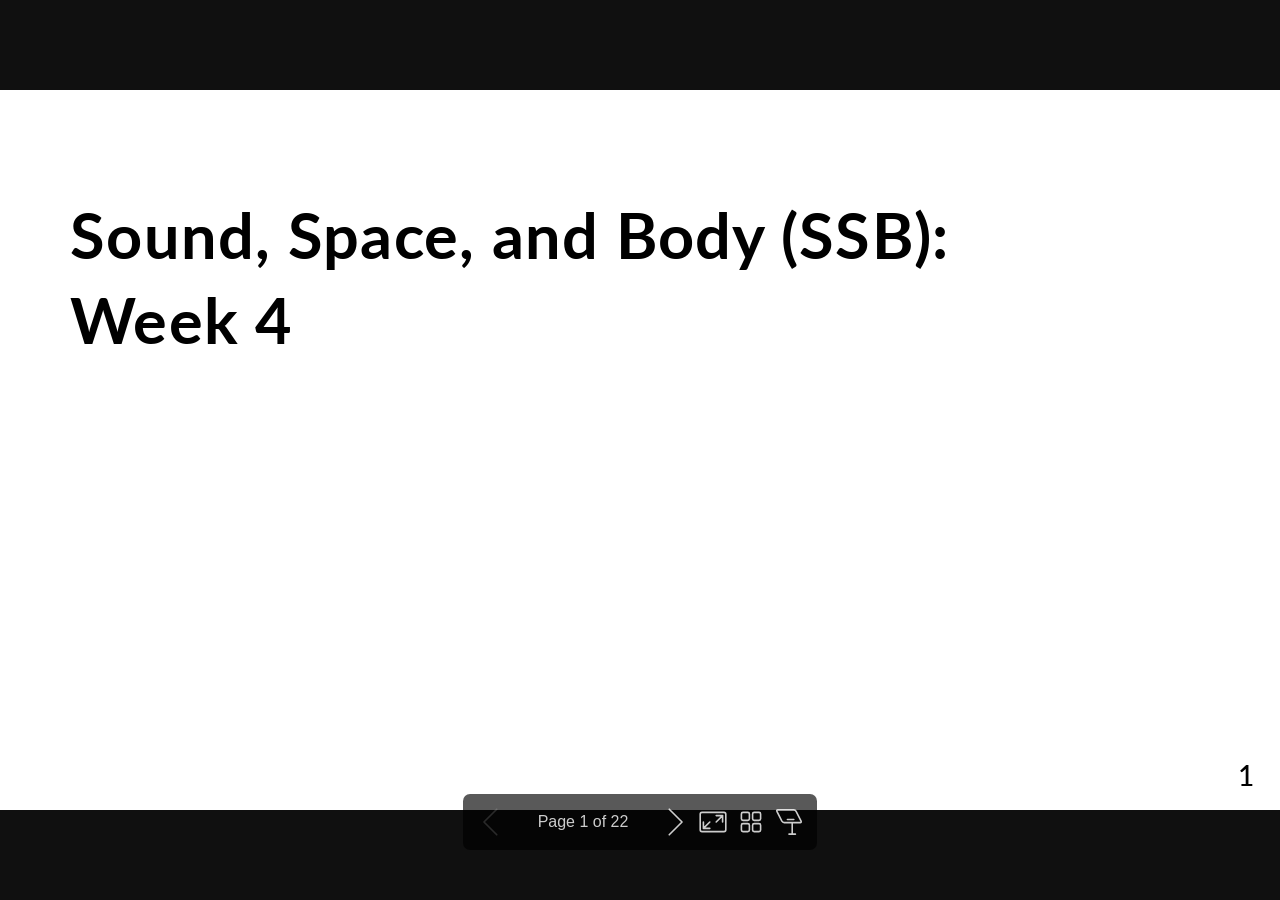
==== commit 604ca5fb: "Week4-02" ====
--- a/slides/wk04/index.html
+++ b/slides/wk04/index.html
@@ -14,20 +14,20 @@
     #6a7a7d,
     #dad8c8
   );--color-highlight:light-dark(#0288d1, #81d4fa);color-scheme:light;background-color:var(--color-background);background-image:linear-gradient(135deg, var(--color-background), color-mix(in srgb, var(--color-background) 98%, #888 2%) 50%, var(--color-background) 50%, color-mix(in srgb, var(--color-background) 95%, #fff 5%));color:var(--color-foreground);font-size:35px;font-family:Lato,Avenir Next,Avenir,Trebuchet MS,Segoe UI,sans-serif;height:720px;line-height:1.35;letter-spacing:1.25px;padding:70px;width:1280px;overflow-wrap:break-word}div#\:\$p > svg > foreignObject > section{--marpit-root-font-size:35px}div#\:\$p > svg > foreignObject > section:after{right:0;bottom:0;font-size:80%}div#\:\$p > svg > foreignObject > section:after{--marpit-root-font-size:80%}div#\:\$p > svg > foreignObject > section a,div#\:\$p > svg > foreignObject > section mark{color:var(--color-highlight)}div#\:\$p > svg > foreignObject > section code{background:var(--color-dimmed);color:var(--color-background)}div#\:\$p > svg > foreignObject > section :is(h1, marp-h1) strong,div#\:\$p > svg > foreignObject > section :is(h2, marp-h2) strong,div#\:\$p > svg > foreignObject > section :is(h3, marp-h3) strong,div#\:\$p > svg > foreignObject > section :is(h4, marp-h4) strong,div#\:\$p > svg > foreignObject > section :is(h5, marp-h5) strong,div#\:\$p > svg > foreignObject > section :is(h6, marp-h6) strong{color:var(--color-highlight)}div#\:\$p > svg > foreignObject > section :is(pre, marp-pre){background:var(--color-foreground)}div#\:\$p > svg > foreignObject > section :is(pre, marp-pre)>code{background:transparent}div#\:\$p > svg > foreignObject > section blockquote:after,div#\:\$p > svg > foreignObject > section blockquote:before,div#\:\$p > svg > foreignObject > section footer,div#\:\$p > svg > foreignObject > section header,div#\:\$p > svg > foreignObject > section section:after{color:var(--color-dimmed)}div#\:\$p > svg > foreignObject > section table td,div#\:\$p > svg > foreignObject > section table th{border-color:var(--color-foreground)}div#\:\$p > svg > foreignObject > section table thead th{background:var(--color-foreground);color:var(--color-background)}div#\:\$p > svg > foreignObject > section table tbody>tr:nth-child(odd) td,div#\:\$p > svg > foreignObject > section table tbody>tr:nth-child(odd) th{background:var(--color-background-stripe, transparent)}div#\:\$p > svg > foreignObject > section>:first-child,div#\:\$p > svg > foreignObject > section>header:first-child+*{margin-top:0}div#\:\$p > svg > foreignObject > section:where(.invert){color-scheme:dark}div#\:\$p > svg > foreignObject > section:where(.gaia){--color-background:#0288d1;--color-background-stripe:rgba(255,248,225,.1);--color-foreground:#fff8e1;--color-dimmed:#cce2de;--color-highlight:#81d4fa;}div#\:\$p > svg > foreignObject > section:where(.lead){place-content:safe center center;flex-flow:column nowrap;align-items:stretch}div#\:\$p > svg > foreignObject > section:where(.lead) :is(h1, marp-h1),div#\:\$p > svg > foreignObject > section:where(.lead) :is(h2, marp-h2),div#\:\$p > svg > foreignObject > section:where(.lead) :is(h3, marp-h3),div#\:\$p > svg > foreignObject > section:where(.lead) :is(h4, marp-h4),div#\:\$p > svg > foreignObject > section:where(.lead) :is(h5, marp-h5),div#\:\$p > svg > foreignObject > section:where(.lead) :is(h6, marp-h6){text-align:center}div#\:\$p > svg > foreignObject > section:where(.lead) p{text-align:center}div#\:\$p > svg > foreignObject > section:where(.lead) blockquote>:is(h1, marp-h1),div#\:\$p > svg > foreignObject > section:where(.lead) blockquote>:is(h2, marp-h2),div#\:\$p > svg > foreignObject > section:where(.lead) blockquote>:is(h3, marp-h3),div#\:\$p > svg > foreignObject > section:where(.lead) blockquote>:is(h4, marp-h4),div#\:\$p > svg > foreignObject > section:where(.lead) blockquote>:is(h5, marp-h5),div#\:\$p > svg > foreignObject > section:where(.lead) blockquote>:is(h6, marp-h6),div#\:\$p > svg > foreignObject > section:where(.lead) blockquote>p{text-align:left}div#\:\$p > svg > foreignObject > section:where(.lead) ol>li>p,div#\:\$p > svg > foreignObject > section:where(.lead) ul>li>p{text-align:left}div#\:\$p > svg > foreignObject > section:where(.lead) table{margin-left:auto;margin-right:auto}div#\:\$p > svg > foreignObject > section{width:1280px;height:720px}div#\:\$p > svg > foreignObject > section[data-marpit-advanced-background="background"]{columns:initial!important;display:block!important;padding:0!important}div#\:\$p > svg > foreignObject > section[data-marpit-advanced-background="background"]::before, div#\:\$p > svg > foreignObject > section[data-marpit-advanced-background="background"]::after, div#\:\$p > svg > foreignObject > section[data-marpit-advanced-background="content"]::before, div#\:\$p > svg > foreignObject > section[data-marpit-advanced-background="content"]::after{display:none!important}div#\:\$p > svg > foreignObject > section[data-marpit-advanced-background="background"] > div[data-marpit-advanced-background-container]{all:initial;display:flex;flex-direction:row;height:100%;overflow:hidden;width:100%}div#\:\$p > svg > foreignObject > section[data-marpit-advanced-background="background"] > div[data-marpit-advanced-background-container][data-marpit-advanced-background-direction="vertical"]{flex-direction:column}div#\:\$p > svg > foreignObject > section[data-marpit-advanced-background="background"][data-marpit-advanced-background-split] > div[data-marpit-advanced-background-container]{width:var(--marpit-advanced-background-split, 50%)}div#\:\$p > svg > foreignObject > section[data-marpit-advanced-background="background"][data-marpit-advanced-background-split="right"] > div[data-marpit-advanced-background-container]{margin-left:calc(100% - var(--marpit-advanced-background-split, 50%))}div#\:\$p > svg > foreignObject > section[data-marpit-advanced-background="background"] > div[data-marpit-advanced-background-container] > figure{all:initial;background-position:center;background-repeat:no-repeat;background-size:cover;flex:auto;margin:0}div#\:\$p > svg > foreignObject > section[data-marpit-advanced-background="background"] > div[data-marpit-advanced-background-container] > figure > figcaption{position:absolute;border:0;clip:rect(0, 0, 0, 0);height:1px;margin:-1px;overflow:hidden;padding:0;white-space:nowrap;width:1px}div#\:\$p > svg > foreignObject > section[data-marpit-advanced-background="content"], div#\:\$p > svg > foreignObject > section[data-marpit-advanced-background="pseudo"]{background:transparent!important}div#\:\$p > svg > foreignObject > section[data-marpit-advanced-background="pseudo"], div#\:\$p > svg[data-marpit-svg] > foreignObject[data-marpit-advanced-background="pseudo"]{pointer-events:none!important}div#\:\$p > svg > foreignObject > section[data-marpit-advanced-background-split]{width:100%;height:100%}
-</style></head><body><div class="bespoke-marp-osc"><button data-bespoke-marp-osc="prev" tabindex="-1" title="Previous slide">Previous slide</button><span data-bespoke-marp-osc="page"></span><button data-bespoke-marp-osc="next" tabindex="-1" title="Next slide">Next slide</button><button data-bespoke-marp-osc="fullscreen" tabindex="-1" title="Toggle fullscreen (f)">Toggle fullscreen</button><button data-bespoke-marp-osc="overview" tabindex="-1" title="Toggle overview view (o)">Toggle overview view</button><button data-bespoke-marp-osc="presenter" tabindex="-1" title="Open presenter view (p)">Open presenter view</button></div><div id=":$p"><svg data-marpit-svg="" viewBox="0 0 1280 720"><foreignObject width="1280" height="720"><section id="1" data-class="invert" data-paginate="true" data-color="black" data-background-color="white" data-theme="gaia" lang="en-US" class="invert" data-marpit-pagination="1" style="--class:invert;--paginate:true;--color:black;--background-color:white;--theme:gaia;color:black;background-color:white;background-image:none;" data-marpit-pagination-total="25" data-size="16:9"><link rel="stylesheet" href="../assets/css/slidetemplate2.css" />
+</style></head><body><div class="bespoke-marp-osc"><button data-bespoke-marp-osc="prev" tabindex="-1" title="Previous slide">Previous slide</button><span data-bespoke-marp-osc="page"></span><button data-bespoke-marp-osc="next" tabindex="-1" title="Next slide">Next slide</button><button data-bespoke-marp-osc="fullscreen" tabindex="-1" title="Toggle fullscreen (f)">Toggle fullscreen</button><button data-bespoke-marp-osc="overview" tabindex="-1" title="Toggle overview view (o)">Toggle overview view</button><button data-bespoke-marp-osc="presenter" tabindex="-1" title="Open presenter view (p)">Open presenter view</button></div><div id=":$p"><svg data-marpit-svg="" viewBox="0 0 1280 720"><foreignObject width="1280" height="720"><section id="1" data-class="invert" data-paginate="true" data-color="black" data-background-color="white" data-theme="gaia" lang="en-US" class="invert" data-marpit-pagination="1" style="--class:invert;--paginate:true;--color:black;--background-color:white;--theme:gaia;color:black;background-color:white;background-image:none;" data-marpit-pagination-total="22" data-size="16:9"><link rel="stylesheet" href="../assets/css/slidetemplate2.css" />
 <link rel="preconnect" href="https://fonts.googleapis.com" />
 <link rel="preconnect" href="https://fonts.gstatic.com" crossorigin />
 <link href="https://fonts.googleapis.com/css2?family=Nunito:wght@200;500;700&family=Roboto:ital,wght@0,100;0,300;0,400;0,500;0,700;1,100&display=swap" rel="stylesheet" />
 <h1 id="sound-space-and-body-ssb-brweek-4">Sound, Space, and Body (SSB): <br />Week 4</h1>
 </section>
-</foreignObject></svg><svg data-marpit-svg="" viewBox="0 0 1280 720"><foreignObject width="1280" height="720"><section id="2" data-class="invert" data-paginate="true" data-color="black" data-background-color="white" data-theme="gaia" lang="en-US" class="invert" data-marpit-pagination="2" style="--class:invert;--paginate:true;--color:black;--background-color:white;--theme:gaia;color:black;background-color:white;background-image:none;" data-marpit-pagination-total="25" data-size="16:9">
+</foreignObject></svg><svg data-marpit-svg="" viewBox="0 0 1280 720"><foreignObject width="1280" height="720"><section id="2" data-class="invert" data-paginate="true" data-color="black" data-background-color="white" data-theme="gaia" lang="en-US" class="invert" data-marpit-pagination="2" style="--class:invert;--paginate:true;--color:black;--background-color:white;--theme:gaia;color:black;background-color:white;background-image:none;" data-marpit-pagination-total="22" data-size="16:9">
 <h1 id="set-up-your-sound-object-demo">Set up your Sound Object DEMO.</h1>
 <h2 id="make-sure-that-everything-works-brthe-way-it-should">Make sure that everything works <br />the way it should!</h2>
 </section>
-</foreignObject></svg><svg data-marpit-svg="" viewBox="0 0 1280 720"><foreignObject width="1280" height="720"><section id="3" data-class="invert" data-paginate="true" data-color="black" data-background-color="white" data-theme="gaia" lang="en-US" class="invert" data-marpit-pagination="3" style="--class:invert;--paginate:true;--color:black;--background-color:white;--theme:gaia;color:black;background-color:white;background-image:none;" data-marpit-pagination-total="25" data-size="16:9">
+</foreignObject></svg><svg data-marpit-svg="" viewBox="0 0 1280 720"><foreignObject width="1280" height="720"><section id="3" data-class="invert" data-paginate="true" data-color="black" data-background-color="white" data-theme="gaia" lang="en-US" class="invert" data-marpit-pagination="3" style="--class:invert;--paginate:true;--color:black;--background-color:white;--theme:gaia;color:black;background-color:white;background-image:none;" data-marpit-pagination-total="22" data-size="16:9">
 <h1 id="demo-interactive-sound-object-body---sound">Demo: Interactive Sound Object: Body -&gt; Sound</h1>
 </section>
-</foreignObject></svg><svg data-marpit-svg="" viewBox="0 0 1280 720"><foreignObject width="1280" height="720"><section id="4" data-class="invert" data-paginate="true" data-color="black" data-background-color="white" data-theme="gaia" lang="en-US" class="invert" data-marpit-pagination="4" style="--class:invert;--paginate:true;--color:black;--background-color:white;--theme:gaia;color:black;background-color:white;background-image:none;" data-marpit-pagination-total="25" data-size="16:9">
+</foreignObject></svg><svg data-marpit-svg="" viewBox="0 0 1280 720"><foreignObject width="1280" height="720"><section id="4" data-class="invert" data-paginate="true" data-color="black" data-background-color="white" data-theme="gaia" lang="en-US" class="invert" data-marpit-pagination="4" style="--class:invert;--paginate:true;--color:black;--background-color:white;--theme:gaia;color:black;background-color:white;background-image:none;" data-marpit-pagination-total="22" data-size="16:9">
 <h1 id="demo-procedure">Demo Procedure</h1>
 <ul>
 <li>
@@ -42,7 +42,7 @@
 </li>
 </ul>
 </section>
-</foreignObject></svg><svg data-marpit-svg="" viewBox="0 0 1280 720"><foreignObject width="1280" height="720"><section id="5" data-class="invert" data-paginate="true" data-color="black" data-background-color="white" data-theme="gaia" lang="en-US" class="invert" data-marpit-pagination="5" style="--class:invert;--paginate:true;--color:black;--background-color:white;--theme:gaia;color:black;background-color:white;background-image:none;" data-marpit-pagination-total="25" data-size="16:9">
+</foreignObject></svg><svg data-marpit-svg="" viewBox="0 0 1280 720"><foreignObject width="1280" height="720"><section id="5" data-class="invert" data-paginate="true" data-color="black" data-background-color="white" data-theme="gaia" lang="en-US" class="invert" data-marpit-pagination="5" style="--class:invert;--paginate:true;--color:black;--background-color:white;--theme:gaia;color:black;background-color:white;background-image:none;" data-marpit-pagination-total="22" data-size="16:9">
 <h1 id="feedback">Feedback</h1>
 <ol>
 <li>Observe:
@@ -63,40 +63,40 @@
 </li>
 </ol>
 </section>
-</foreignObject></svg><svg data-marpit-svg="" viewBox="0 0 1280 720"><foreignObject width="1280" height="720"><section data-class="invert" data-paginate="true" data-color="black" data-background-color="white" data-theme="gaia" lang="en-US" class="invert" data-marpit-pagination="6" style="--class:invert;--paginate:true;--color:black;--background-color:white;--theme:gaia;color:black;background-color:white;background-image:none;--marpit-advanced-background-split:40%;" data-marpit-pagination-total="25" data-size="16:9" data-marpit-advanced-background="background" data-marpit-advanced-background-split="right"><div data-marpit-advanced-background-container="true" data-marpit-advanced-background-direction="horizontal"><figure style="background-image:url(&quot;./assets/blackbird.png&quot;);"></figure></div></section></foreignObject><foreignObject width="60%" height="720"><section id="6" data-class="invert" data-paginate="true" data-color="black" data-background-color="white" data-theme="gaia" lang="en-US" class="invert" data-marpit-pagination="6" style="--class:invert;--paginate:true;--color:black;--background-color:white;--theme:gaia;color:black;background-color:white;background-image:none;--marpit-advanced-background-split:40%;" data-marpit-pagination-total="25" data-size="16:9" data-marpit-advanced-background="content" data-marpit-advanced-background-split="right">
+</foreignObject></svg><svg data-marpit-svg="" viewBox="0 0 1280 720"><foreignObject width="1280" height="720"><section data-class="invert" data-paginate="true" data-color="black" data-background-color="white" data-theme="gaia" lang="en-US" class="invert" data-marpit-pagination="6" style="--class:invert;--paginate:true;--color:black;--background-color:white;--theme:gaia;color:black;background-color:white;background-image:none;--marpit-advanced-background-split:40%;" data-marpit-pagination-total="22" data-size="16:9" data-marpit-advanced-background="background" data-marpit-advanced-background-split="right"><div data-marpit-advanced-background-container="true" data-marpit-advanced-background-direction="horizontal"><figure style="background-image:url(&quot;./assets/blackbird.png&quot;);"></figure></div></section></foreignObject><foreignObject width="60%" height="720"><section id="6" data-class="invert" data-paginate="true" data-color="black" data-background-color="white" data-theme="gaia" lang="en-US" class="invert" data-marpit-pagination="6" style="--class:invert;--paginate:true;--color:black;--background-color:white;--theme:gaia;color:black;background-color:white;background-image:none;--marpit-advanced-background-split:40%;" data-marpit-pagination-total="22" data-size="16:9" data-marpit-advanced-background="content" data-marpit-advanced-background-split="right">
 <h3 id="guest-speaker">Guest Speaker</h3>
 <h1 id="leon-pereira">Leon Pereira</h1>
 <p><a href="https://www.neverinprogress.com/projects/blackbird.html">https://www.neverinprogress.com/projects/blackbird.html</a></p>
 </section>
-</foreignObject><foreignObject width="1280" height="720" data-marpit-advanced-background="pseudo"><section data-class="invert" data-paginate="true" data-color="black" data-background-color="white" data-theme="gaia" lang="en-US" class="invert" data-marpit-pagination="6" style="color:black;" data-marpit-pagination-total="25" data-size="16:9" data-marpit-advanced-background="pseudo" data-marpit-advanced-background-split="right"></section></foreignObject></svg><svg data-marpit-svg="" viewBox="0 0 1280 720"><foreignObject width="1280" height="720"><section id="7" data-class="invert" data-paginate="true" data-color="black" data-background-color="white" data-theme="gaia" lang="en-US" class="invert" data-marpit-pagination="7" style="--class:invert;--paginate:true;--color:black;--background-color:white;--theme:gaia;color:black;background-color:white;background-image:none;" data-marpit-pagination-total="25" data-size="16:9">
+</foreignObject><foreignObject width="1280" height="720" data-marpit-advanced-background="pseudo"><section data-class="invert" data-paginate="true" data-color="black" data-background-color="white" data-theme="gaia" lang="en-US" class="invert" data-marpit-pagination="6" style="color:black;" data-marpit-pagination-total="22" data-size="16:9" data-marpit-advanced-background="pseudo" data-marpit-advanced-background-split="right"></section></foreignObject></svg><svg data-marpit-svg="" viewBox="0 0 1280 720"><foreignObject width="1280" height="720"><section id="7" data-class="invert" data-paginate="true" data-color="black" data-background-color="white" data-theme="gaia" lang="en-US" class="invert" data-marpit-pagination="7" style="--class:invert;--paginate:true;--color:black;--background-color:white;--theme:gaia;color:black;background-color:white;background-image:none;" data-marpit-pagination-total="22" data-size="16:9">
 <h1 id="sound---space">Sound -&gt; Space</h1>
 <h1 id="sound-as-a-spatial-medium">Sound as a Spatial Medium</h1>
 </section>
-</foreignObject></svg><svg data-marpit-svg="" viewBox="0 0 1280 720"><foreignObject width="1280" height="720"><section id="8" data-class="invert" data-paginate="true" data-color="black" data-background-color="white" data-theme="gaia" lang="en-US" class="invert" data-marpit-pagination="8" style="--class:invert;--paginate:true;--color:black;--background-color:white;--theme:gaia;color:black;background-color:white;background-image:none;" data-marpit-pagination-total="25" data-size="16:9">
+</foreignObject></svg><svg data-marpit-svg="" viewBox="0 0 1280 720"><foreignObject width="1280" height="720"><section id="8" data-class="invert" data-paginate="true" data-color="black" data-background-color="white" data-theme="gaia" lang="en-US" class="invert" data-marpit-pagination="8" style="--class:invert;--paginate:true;--color:black;--background-color:white;--theme:gaia;color:black;background-color:white;background-image:none;" data-marpit-pagination-total="22" data-size="16:9">
 <h1 id="acoustics">Acoustics</h1>
 <iframe width="560" height="315" src="https://www.youtube.com/embed/JPYt10zrclQ?si=3V_ro_-c2I5ya6dM" title="YouTube video player" frameborder="0" allow="accelerometer; autoplay; clipboard-write; encrypted-media; gyroscope; picture-in-picture; web-share" allowfullscreen></iframe>
 </section>
-</foreignObject></svg><svg data-marpit-svg="" viewBox="0 0 1280 720"><foreignObject width="1280" height="720"><section id="9" data-class="invert" data-paginate="true" data-color="black" data-background-color="white" data-theme="gaia" lang="en-US" class="invert" data-marpit-pagination="9" style="--class:invert;--paginate:true;--color:black;--background-color:white;--theme:gaia;color:black;background-color:white;background-image:none;" data-marpit-pagination-total="25" data-size="16:9">
+</foreignObject></svg><svg data-marpit-svg="" viewBox="0 0 1280 720"><foreignObject width="1280" height="720"><section id="9" data-class="invert" data-paginate="true" data-color="black" data-background-color="white" data-theme="gaia" lang="en-US" class="invert" data-marpit-pagination="9" style="--class:invert;--paginate:true;--color:black;--background-color:white;--theme:gaia;color:black;background-color:white;background-image:none;" data-marpit-pagination-total="22" data-size="16:9">
 <iframe width="560" height="315" src="https://www.youtube.com/embed/uPbq9aixozo?si=m9tJbQmhX1y7ptLx" title="YouTube video player" frameborder="0" allow="accelerometer; autoplay; clipboard-write; encrypted-media; gyroscope; picture-in-picture; web-share" referrerpolicy="strict-origin-when-cross-origin" allowfullscreen></iframe>
 </section>
-</foreignObject></svg><svg data-marpit-svg="" viewBox="0 0 1280 720"><foreignObject width="1280" height="720"><section id="10" data-class="invert" data-paginate="true" data-color="black" data-background-color="white" data-theme="gaia" lang="en-US" class="invert" data-marpit-pagination="10" style="--class:invert;--paginate:true;--color:black;--background-color:white;--theme:gaia;color:black;background-color:white;background-image:none;" data-marpit-pagination-total="25" data-size="16:9">
+</foreignObject></svg><svg data-marpit-svg="" viewBox="0 0 1280 720"><foreignObject width="1280" height="720"><section id="10" data-class="invert" data-paginate="true" data-color="black" data-background-color="white" data-theme="gaia" lang="en-US" class="invert" data-marpit-pagination="10" style="--class:invert;--paginate:true;--color:black;--background-color:white;--theme:gaia;color:black;background-color:white;background-image:none;" data-marpit-pagination-total="22" data-size="16:9">
 <h1 id="acoustic-control-abcd">Acoustic Control: ABCD</h1>
 <h2 id="a-absorb">A: Absorb</h2>
 <h2 id="b-block">B: Block</h2>
 <h2 id="c-cover-up">C: Cover up</h2>
 <h2 id="d-distance">D: Distance</h2>
 </section>
-</foreignObject></svg><svg data-marpit-svg="" viewBox="0 0 1280 720"><foreignObject width="1280" height="720"><section id="11" data-class="invert" data-paginate="true" data-color="black" data-background-color="white" data-theme="gaia" lang="en-US" class="invert" data-marpit-pagination="11" style="--class:invert;--paginate:true;--color:black;--background-color:white;--theme:gaia;color:black;background-color:white;background-image:none;" data-marpit-pagination-total="25" data-size="16:9">
+</foreignObject></svg><svg data-marpit-svg="" viewBox="0 0 1280 720"><foreignObject width="1280" height="720"><section id="11" data-class="invert" data-paginate="true" data-color="black" data-background-color="white" data-theme="gaia" lang="en-US" class="invert" data-marpit-pagination="11" style="--class:invert;--paginate:true;--color:black;--background-color:white;--theme:gaia;color:black;background-color:white;background-image:none;" data-marpit-pagination-total="22" data-size="16:9">
 <h1 id="demo-speaker-types">DEMO: Speaker Types</h1>
 </section>
-</foreignObject></svg><svg data-marpit-svg="" viewBox="0 0 1280 720"><foreignObject width="1280" height="720"><section id="12" data-class="invert" data-paginate="true" data-color="black" data-background-color="white" data-theme="gaia" lang="en-US" class="invert" data-marpit-pagination="12" style="--class:invert;--paginate:true;--color:black;--background-color:white;--theme:gaia;color:black;background-color:white;background-image:none;" data-marpit-pagination-total="25" data-size="16:9">
+</foreignObject></svg><svg data-marpit-svg="" viewBox="0 0 1280 720"><foreignObject width="1280" height="720"><section id="12" data-class="invert" data-paginate="true" data-color="black" data-background-color="white" data-theme="gaia" lang="en-US" class="invert" data-marpit-pagination="12" style="--class:invert;--paginate:true;--color:black;--background-color:white;--theme:gaia;color:black;background-color:white;background-image:none;" data-marpit-pagination-total="22" data-size="16:9">
 <h1 id="selecting-speaker-cone">Selecting Speaker Cone</h1>
 <h2 id="wattage-w">Wattage (W)</h2>
 <h2 id="impedance-%CF%89">Impedance (Ω)</h2>
 <h2 id="size">Size</h2>
 <h2 id="type">Type</h2>
 </section>
-</foreignObject></svg><svg data-marpit-svg="" viewBox="0 0 1280 720"><foreignObject width="1280" height="720"><section id="13" data-class="invert" data-paginate="true" data-color="black" data-background-color="white" data-theme="gaia" lang="en-US" class="invert" data-marpit-pagination="13" style="--class:invert;--paginate:true;--color:black;--background-color:white;--theme:gaia;color:black;background-color:white;background-image:none;" data-marpit-pagination-total="25" data-size="16:9">
+</foreignObject></svg><svg data-marpit-svg="" viewBox="0 0 1280 720"><foreignObject width="1280" height="720"><section id="13" data-class="invert" data-paginate="true" data-color="black" data-background-color="white" data-theme="gaia" lang="en-US" class="invert" data-marpit-pagination="13" style="--class:invert;--paginate:true;--color:black;--background-color:white;--theme:gaia;color:black;background-color:white;background-image:none;" data-marpit-pagination-total="22" data-size="16:9">
 <h1 id="special-speaker-types">Special Speaker Types</h1>
 <ul>
 <li>Bone Conductor<br />
@@ -109,54 +109,49 @@
 <a href="https://www.youtube.com/watch?v=y1F5Gg4bG3o">https://www.youtube.com/watch?v=y1F5Gg4bG3o</a></li>
 </ul>
 </section>
-</foreignObject></svg><svg data-marpit-svg="" viewBox="0 0 1280 720"><foreignObject width="1280" height="720"><section id="14" data-class="invert" data-paginate="true" data-color="black" data-background-color="white" data-theme="gaia" lang="en-US" class="invert" data-marpit-pagination="14" style="--class:invert;--paginate:true;--color:black;--background-color:white;--theme:gaia;color:black;background-color:white;background-image:none;" data-marpit-pagination-total="25" data-size="16:9">
+</foreignObject></svg><svg data-marpit-svg="" viewBox="0 0 1280 720"><foreignObject width="1280" height="720"><section id="14" data-class="invert" data-paginate="true" data-color="black" data-background-color="white" data-theme="gaia" lang="en-US" class="invert" data-marpit-pagination="14" style="--class:invert;--paginate:true;--color:black;--background-color:white;--theme:gaia;color:black;background-color:white;background-image:none;" data-marpit-pagination-total="22" data-size="16:9">
 <h1 id="draping-sound">Draping Sound</h1>
 <p><a href="https://ejtech.studio/DRAPING-SOUND">https://ejtech.studio/DRAPING-SOUND</a></p>
 <iframe title="vimeo-player" src="https://ejtech.studio/DRAPING-SOUND" width="640" height="360" frameborder="0" referrerpolicy="strict-origin-when-cross-origin" allow="autoplay; fullscreen; picture-in-picture; clipboard-write; encrypted-media; web-share"   allowfullscreen></iframe>
 ---
 <iframe title="vimeo-player" src="https://player.vimeo.com/video/348487065?h=ab5822b185" width="640" height="360" frameborder="0" referrerpolicy="strict-origin-when-cross-origin" allow="autoplay; fullscreen; picture-in-picture; clipboard-write; encrypted-media; web-share"   allowfullscreen></iframe>
 </section>
-</foreignObject></svg><svg data-marpit-svg="" viewBox="0 0 1280 720"><foreignObject width="1280" height="720"><section id="15" data-class="invert" data-paginate="true" data-color="black" data-background-color="white" data-theme="gaia" lang="en-US" class="invert" data-marpit-pagination="15" style="--class:invert;--paginate:true;--color:black;--background-color:white;--theme:gaia;color:black;background-color:white;background-image:none;" data-marpit-pagination-total="25" data-size="16:9">
+</foreignObject></svg><svg data-marpit-svg="" viewBox="0 0 1280 720"><foreignObject width="1280" height="720"><section id="15" data-class="invert" data-paginate="true" data-color="black" data-background-color="white" data-theme="gaia" lang="en-US" class="invert" data-marpit-pagination="15" style="--class:invert;--paginate:true;--color:black;--background-color:white;--theme:gaia;color:black;background-color:white;background-image:none;" data-marpit-pagination-total="22" data-size="16:9">
 <h1 id="janet-cardiffs-the-forty-part-motet">Janet Cardiff's 'The Forty Part Motet'</h1>
 <iframe width="560" height="315" src="https://www.youtube.com/embed/rZXBia5kuqY?si=hOiWsfU87RnWq-C2" title="YouTube video player" frameborder="0" allow="accelerometer; autoplay; clipboard-write; encrypted-media; gyroscope; picture-in-picture; web-share" referrerpolicy="strict-origin-when-cross-origin" allowfullscreen></iframe>
 </section>
-</foreignObject></svg><svg data-marpit-svg="" viewBox="0 0 1280 720"><foreignObject width="1280" height="720"><section id="16" data-class="invert" data-paginate="true" data-color="black" data-background-color="white" data-theme="gaia" lang="en-US" class="invert" data-marpit-pagination="16" style="--class:invert;--paginate:true;--color:black;--background-color:white;--theme:gaia;color:black;background-color:white;background-image:none;" data-marpit-pagination-total="25" data-size="16:9">
+</foreignObject></svg><svg data-marpit-svg="" viewBox="0 0 1280 720"><foreignObject width="1280" height="720"><section id="16" data-class="invert" data-paginate="true" data-color="black" data-background-color="white" data-theme="gaia" lang="en-US" class="invert" data-marpit-pagination="16" style="--class:invert;--paginate:true;--color:black;--background-color:white;--theme:gaia;color:black;background-color:white;background-image:none;" data-marpit-pagination-total="22" data-size="16:9">
 <h1 id="cabinet-of-curiosities-by-janet-cardiff-and-george-bures-miller">Cabinet of Curiosities by Janet Cardiff and George Bures Miller</h1>
 <iframe width="560" height="315" src="https://www.youtube.com/embed/peOIQop5ZQw?si=YBw7hXj3Fp2pLgZu" title="YouTube video player" frameborder="0" allow="accelerometer; autoplay; clipboard-write; encrypted-media; gyroscope; picture-in-picture; web-share" referrerpolicy="strict-origin-when-cross-origin" allowfullscreen></iframe>
 </section>
-</foreignObject></svg><svg data-marpit-svg="" viewBox="0 0 1280 720"><foreignObject width="1280" height="720"><section id="17" data-class="invert" data-paginate="true" data-color="black" data-background-color="white" data-theme="gaia" lang="en-US" class="invert" data-marpit-pagination="17" style="--class:invert;--paginate:true;--color:black;--background-color:white;--theme:gaia;color:black;background-color:white;background-image:none;" data-marpit-pagination-total="25" data-size="16:9">
+</foreignObject></svg><svg data-marpit-svg="" viewBox="0 0 1280 720"><foreignObject width="1280" height="720"><section id="17" data-class="invert" data-paginate="true" data-color="black" data-background-color="white" data-theme="gaia" lang="en-US" class="invert" data-marpit-pagination="17" style="--class:invert;--paginate:true;--color:black;--background-color:white;--theme:gaia;color:black;background-color:white;background-image:none;" data-marpit-pagination-total="22" data-size="16:9">
 <h1 id="sound-of-honda-by-rhizomatiks">Sound of Honda by Rhizomatiks</h1>
 <iframe width="560" height="315" src="https://www.youtube.com/embed/7pC0YSdnss4?si=D4Pw3r-P326132Rq" title="YouTube video player" frameborder="0" allow="accelerometer; autoplay; clipboard-write; encrypted-media; gyroscope; picture-in-picture; web-share" referrerpolicy="strict-origin-when-cross-origin" allowfullscreen></iframe>
 </section>
-</foreignObject></svg><svg data-marpit-svg="" viewBox="0 0 1280 720"><foreignObject width="1280" height="720"><section id="18" data-class="invert" data-paginate="true" data-color="black" data-background-color="white" data-theme="gaia" lang="en-US" class="invert" data-marpit-pagination="18" style="--class:invert;--paginate:true;--color:black;--background-color:white;--theme:gaia;color:black;background-color:white;background-image:none;" data-marpit-pagination-total="25" data-size="16:9">
-<h1 id="hands-on-tutorial-camera-as-a-spatial-input">[Hands-on Tutorial]: Camera as a Spatial Input</h1>
+</foreignObject></svg><svg data-marpit-svg="" viewBox="0 0 1280 720"><foreignObject width="1280" height="720"><section id="18" data-class="invert" data-paginate="true" data-color="black" data-background-color="white" data-theme="gaia" lang="en-US" class="invert" data-marpit-pagination="18" style="--class:invert;--paginate:true;--color:black;--background-color:white;--theme:gaia;color:black;background-color:white;background-image:none;" data-marpit-pagination-total="22" data-size="16:9">
+<h1 id="camera-as-a-spatial-input">Camera as a Spatial Input</h1>
 <h2 id="space-trigger">Space Trigger</h2>
 <p><a href="https://editor.p5js.org/didny/full/tAxP4q2Vd">https://editor.p5js.org/didny/full/tAxP4q2Vd</a></p>
+<h2 id="space-region-tracker">Space Region Tracker</h2>
+<p><a href="https://editor.p5js.org/didny/full/6Uffgv6a2">https://editor.p5js.org/didny/full/6Uffgv6a2</a></p>
 </section>
-</foreignObject></svg><svg data-marpit-svg="" viewBox="0 0 1280 720"><foreignObject width="1280" height="720"><section id="19" data-class="invert" data-paginate="true" data-color="black" data-background-color="white" data-theme="gaia" lang="en-US" class="invert" data-marpit-pagination="19" style="--class:invert;--paginate:true;--color:black;--background-color:white;--theme:gaia;color:black;background-color:white;background-image:none;" data-marpit-pagination-total="25" data-size="16:9">
-<h1 id="space-trigger-app">Space Trigger App</h1>
-<iframe width="560" height="315" src="https://editor.p5js.org/didny/full/tAxP4q2Vd" title="Space Trigger App" frameborder="0" allow="accelerometer; autoplay; clipboard-write; encrypted-media; gyroscope; picture-in-picture; web-share" referrerpolicy="strict-origin-when-cross-origin" allowfullscreen></iframe>
-</section>
-</foreignObject></svg><svg data-marpit-svg="" viewBox="0 0 1280 720"><foreignObject width="1280" height="720"><section data-class="invert" data-paginate="true" data-color="black" data-background-color="white" data-theme="gaia" lang="en-US" class="invert" data-marpit-pagination="20" style="--class:invert;--paginate:true;--color:black;--background-color:white;--theme:gaia;color:black;background-color:white;background-image:none;--marpit-advanced-background-split:60%;" data-marpit-pagination-total="25" data-size="16:9" data-marpit-advanced-background="background" data-marpit-advanced-background-split="right"><div data-marpit-advanced-background-container="true" data-marpit-advanced-background-direction="horizontal"><figure style="background-image:url(&quot;./assets/ml5js.png&quot;);background-size:contain;"></figure></div></section></foreignObject><foreignObject width="40%" height="720"><section id="20" data-class="invert" data-paginate="true" data-color="black" data-background-color="white" data-theme="gaia" lang="en-US" class="invert" data-marpit-pagination="20" style="--class:invert;--paginate:true;--color:black;--background-color:white;--theme:gaia;color:black;background-color:white;background-image:none;--marpit-advanced-background-split:60%;" data-marpit-pagination-total="25" data-size="16:9" data-marpit-advanced-background="content" data-marpit-advanced-background-split="right">
+</foreignObject></svg><svg data-marpit-svg="" viewBox="0 0 1280 720"><foreignObject width="1280" height="720"><section data-class="invert" data-paginate="true" data-color="black" data-background-color="white" data-theme="gaia" lang="en-US" class="invert" data-marpit-pagination="19" style="--class:invert;--paginate:true;--color:black;--background-color:white;--theme:gaia;color:black;background-color:white;background-image:none;--marpit-advanced-background-split:50%;" data-marpit-pagination-total="22" data-size="16:9" data-marpit-advanced-background="background" data-marpit-advanced-background-split="right"><div data-marpit-advanced-background-container="true" data-marpit-advanced-background-direction="horizontal"><figure style="background-image:url(&quot;./assets/ml5js.png&quot;);background-size:contain;"></figure></div></section></foreignObject><foreignObject width="50%" height="720"><section id="19" data-class="invert" data-paginate="true" data-color="black" data-background-color="white" data-theme="gaia" lang="en-US" class="invert" data-marpit-pagination="19" style="--class:invert;--paginate:true;--color:black;--background-color:white;--theme:gaia;color:black;background-color:white;background-image:none;--marpit-advanced-background-split:50%;" data-marpit-pagination-total="22" data-size="16:9" data-marpit-advanced-background="content" data-marpit-advanced-background-split="right">
 <h1 id="ml5js-br">ml5.js <br /></h1>
 <h2 id="httpsml5jsorg"><a href="https://ml5js.org/">https://ml5js.org/</a></h2>
+<h3 id="ml5js-hand-pose-detection">ml5.js Hand Pose Detection</h3>
+<p><a href="https://docs.ml5js.org/#/reference/handpose">https://docs.ml5js.org/#/reference/handpose</a></p>
+<h3 id="ml5js-body-pose-detection">ml5.js Body Pose Detection</h3>
+<p><a href="https://docs.ml5js.org/#/reference/bodypose">https://docs.ml5js.org/#/reference/bodypose</a></p>
+<h3 id="ml5js-object-detection">ml5.js Object Detection</h3>
+<p><a href="https://docs.ml5js.org/#/reference/object-detection">https://docs.ml5js.org/#/reference/object-detection</a></p>
 </section>
-</foreignObject><foreignObject width="1280" height="720" data-marpit-advanced-background="pseudo"><section data-class="invert" data-paginate="true" data-color="black" data-background-color="white" data-theme="gaia" lang="en-US" class="invert" data-marpit-pagination="20" style="color:black;" data-marpit-pagination-total="25" data-size="16:9" data-marpit-advanced-background="pseudo" data-marpit-advanced-background-split="right"></section></foreignObject></svg><svg data-marpit-svg="" viewBox="0 0 1280 720"><foreignObject width="1280" height="720"><section id="21" data-class="invert" data-paginate="true" data-color="black" data-background-color="white" data-theme="gaia" lang="en-US" class="invert" data-marpit-pagination="21" style="--class:invert;--paginate:true;--color:black;--background-color:white;--theme:gaia;color:black;background-color:white;background-image:none;" data-marpit-pagination-total="25" data-size="16:9">
-<h1 id="ml5js-website">ml5.js Website</h1>
-<iframe width="560" height="315" src="https://ml5js.org/" title="ml5.js" frameborder="0" allow="accelerometer; autoplay; clipboard-write; encrypted-media; gyroscope; picture-in-picture; web-share" referrerpolicy="strict-origin-when-cross-origin" allowfullscreen></iframe>
+</foreignObject><foreignObject width="1280" height="720" data-marpit-advanced-background="pseudo"><section data-class="invert" data-paginate="true" data-color="black" data-background-color="white" data-theme="gaia" lang="en-US" class="invert" data-marpit-pagination="19" style="color:black;" data-marpit-pagination-total="22" data-size="16:9" data-marpit-advanced-background="pseudo" data-marpit-advanced-background-split="right"></section></foreignObject></svg><svg data-marpit-svg="" viewBox="0 0 1280 720"><foreignObject width="1280" height="720"><section id="20" data-class="invert" data-paginate="true" data-color="black" data-background-color="white" data-theme="gaia" lang="en-US" class="invert" data-marpit-pagination="20" style="--class:invert;--paginate:true;--color:black;--background-color:white;--theme:gaia;color:black;background-color:white;background-image:none;" data-marpit-pagination-total="22" data-size="16:9">
+<h1 id="ml5js-object-detection-1">ml5.js Object Detection</h1>
+<h3 id="80-object-classes">80 Object Classes</h3>
+<p><code>person, bicycle, car, motorcycle, airplane, bus, train, truck, boat, traffic light, fire hydrant, stop sign, parking meter, bench, bird, cat, dog, horse, sheep, cow, elephant, bear, zebra, giraffe, backpack, umbrella, handbag, tie, suitcase, frisbee, skis, snowboard, sports ball, kite, baseball bat, baseball glove, skateboard, surfboard, tennis racket, bottle, wine glass, cup, fork, knife, spoon, bowl, banana, apple, sandwich, orange, broccoli, carrot, hot dog, pizza, donut, cake, chair, couch, potted plant, bed, dining table, toilet, TV, laptop, mouse, remote, keyboard, cell phone, microwave, oven, toaster, sink, refrigerator, book, clock, vase, scissors, teddy bear, hair drier, toothbrush</code></p>
 </section>
-</foreignObject></svg><svg data-marpit-svg="" viewBox="0 0 1280 720"><foreignObject width="1280" height="720"><section id="22" data-class="invert" data-paginate="true" data-color="black" data-background-color="white" data-theme="gaia" lang="en-US" class="invert" data-marpit-pagination="22" style="--class:invert;--paginate:true;--color:black;--background-color:white;--theme:gaia;color:black;background-color:white;background-image:none;" data-marpit-pagination-total="25" data-size="16:9">
-<h1 id="ml5js-hand-pose-detection">ml5.js Hand Pose Detection</h1>
-</section>
-</foreignObject></svg><svg data-marpit-svg="" viewBox="0 0 1280 720"><foreignObject width="1280" height="720"><section id="23" data-class="invert" data-paginate="true" data-color="black" data-background-color="white" data-theme="gaia" lang="en-US" class="invert" data-marpit-pagination="23" style="--class:invert;--paginate:true;--color:black;--background-color:white;--theme:gaia;color:black;background-color:white;background-image:none;" data-marpit-pagination-total="25" data-size="16:9">
-<h1 id="ml5js-body-pose-detection">ml5.js Body Pose Detection</h1>
-<iframe width="560" height="315" src="https://editor.p5js.org/didny/full/tAxP4q2Vd" title="Body Pose Detection" frameborder="0" allow="accelerometer; autoplay; clipboard-write; encrypted-media; gyroscope; picture-in-picture; web-share" referrerpolicy="strict-origin-when-cross-origin" allowfullscreen></iframe>
-</section>
-</foreignObject></svg><svg data-marpit-svg="" viewBox="0 0 1280 720"><foreignObject width="1280" height="720"><section id="24" data-class="invert" data-paginate="true" data-color="black" data-background-color="white" data-theme="gaia" lang="en-US" class="invert" data-marpit-pagination="24" style="--class:invert;--paginate:true;--color:black;--background-color:white;--theme:gaia;color:black;background-color:white;background-image:none;" data-marpit-pagination-total="25" data-size="16:9">
-<h1 id="ml5js-object-detection">ml5.js Object Detection</h1>
-<h3 id="80-object-classes">80 Object Classes</h3>
-<h2 id="[base64]"><code>person, bicycle, car, motorcycle, airplane, bus, train, truck, boat, traffic light, fire hydrant, stop sign, parking meter, bench, bird, cat, dog, horse, sheep, cow, elephant, bear, zebra, giraffe, backpack, umbrella, handbag, tie, suitcase, frisbee, skis, snowboard, sports ball, kite, baseball bat, baseball glove, skateboard, surfboard, tennis racket, bottle, wine glass, cup, fork, knife, spoon, bowl, banana, apple, sandwich, orange, broccoli, carrot, hot dog, pizza, donut, cake, chair, couch, potted plant, bed, dining table, toilet, TV, laptop, mouse, remote, keyboard, cell phone, microwave, oven, toaster, sink, refrigerator, book, clock, vase, scissors, teddy bear, hair drier, toothbrush</code></h2>
-<h2 id="hands-on-spatial-affordance">[Hands-on]: Spatial Affordance</h2>
+</foreignObject></svg><svg data-marpit-svg="" viewBox="0 0 1280 720"><foreignObject width="1280" height="720"><section id="21" data-class="invert" data-paginate="true" data-color="black" data-background-color="white" data-theme="gaia" lang="en-US" class="invert" data-marpit-pagination="21" style="--class:invert;--paginate:true;--color:black;--background-color:white;--theme:gaia;color:black;background-color:white;background-image:none;" data-marpit-pagination-total="22" data-size="16:9">
+<h2 id="hands-on-finding-spatial-affordance">[Hands-on]: Finding Spatial Affordance</h2>
 <ul>
 <li>
 <p>Form pairs</p>
@@ -178,7 +173,7 @@
 </li>
 </ul>
 </section>
-</foreignObject></svg><svg data-marpit-svg="" viewBox="0 0 1280 720"><foreignObject width="1280" height="720"><section id="25" data-class="invert" data-paginate="true" data-color="black" data-background-color="white" data-theme="gaia" lang="en-US" class="invert" data-marpit-pagination="25" style="--class:invert;--paginate:true;--color:black;--background-color:white;--theme:gaia;color:black;background-color:white;background-image:none;" data-marpit-pagination-total="25" data-size="16:9">
+</foreignObject></svg><svg data-marpit-svg="" viewBox="0 0 1280 720"><foreignObject width="1280" height="720"><section id="22" data-class="invert" data-paginate="true" data-color="black" data-background-color="white" data-theme="gaia" lang="en-US" class="invert" data-marpit-pagination="22" style="--class:invert;--paginate:true;--color:black;--background-color:white;--theme:gaia;color:black;background-color:white;background-image:none;" data-marpit-pagination-total="22" data-size="16:9">
 <h2 id="mini-project-02-interactive-sound-environment">[Mini Project 02] Interactive Sound Environment</h2>
 <ul>
 <li>
